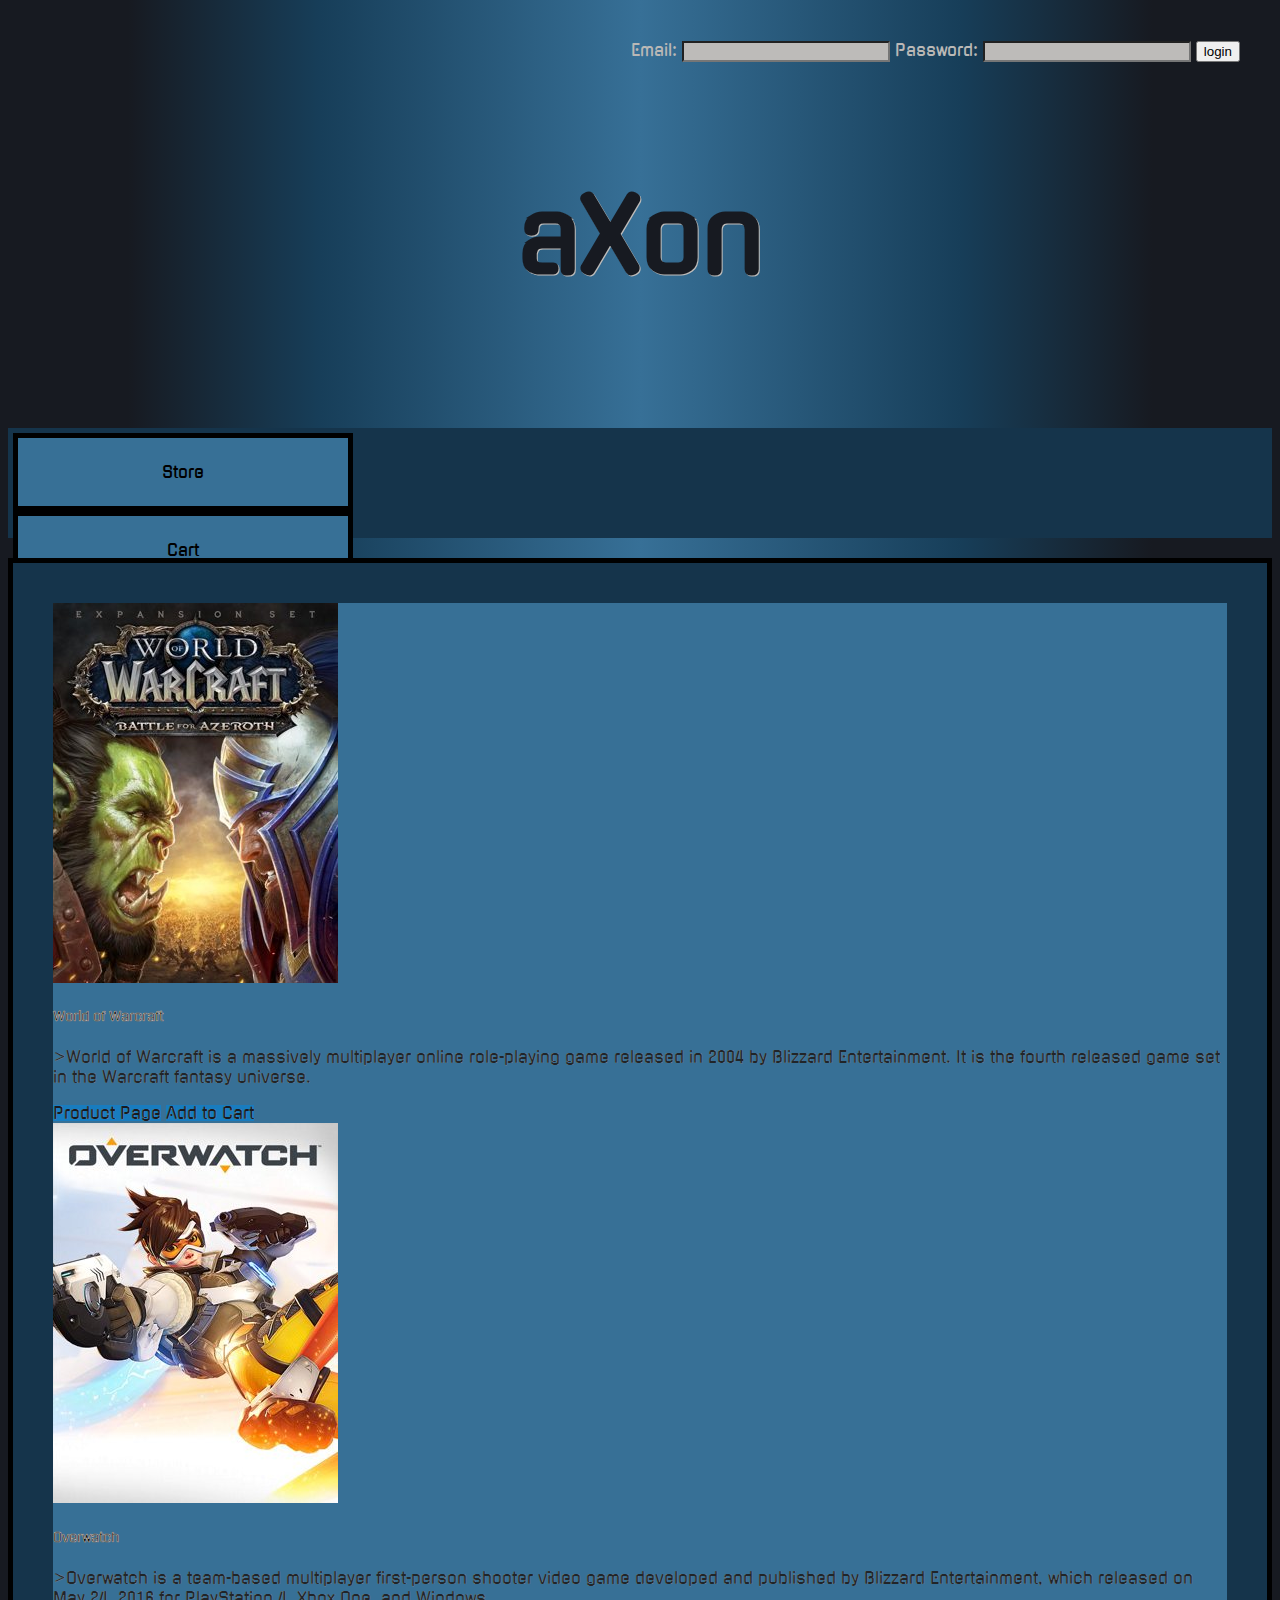
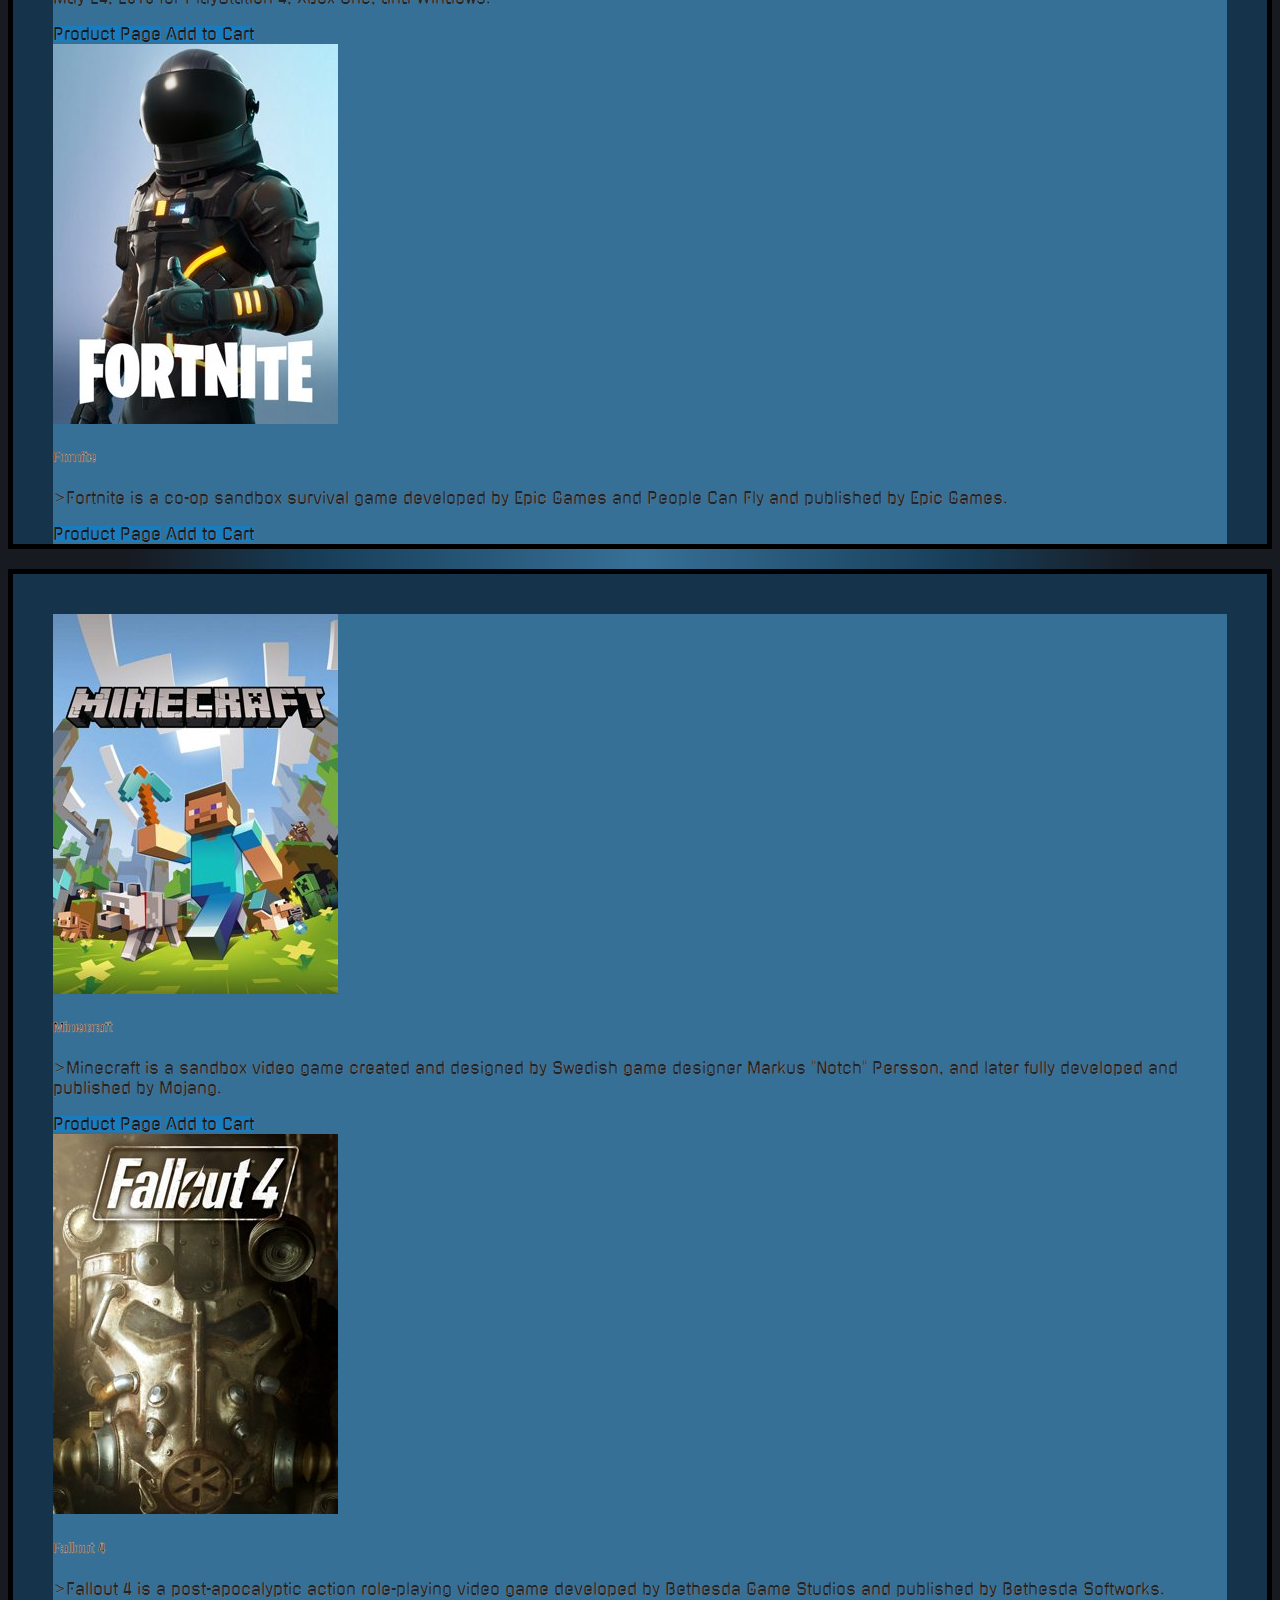
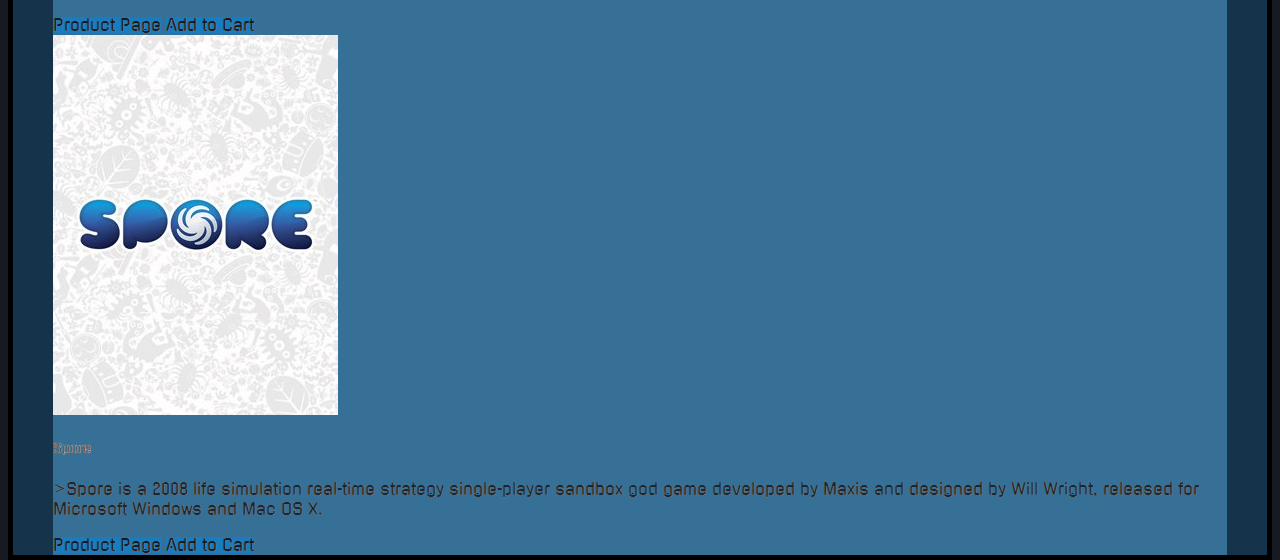
==== index.html @ 1fc0a663 "Added all pages" ====
<!DOCTYPE html>
<html lang="en">
  <head>
    <!-- Required meta tags -->
    <meta charset="utf-8">
    <meta name="viewport" content="width=device-width, initial-scale=1, shrink-to-fit=no">

    <!-- Bootstrap CSS -->
    <link rel="stylesheet" href="https://stackpath.bootstrapcdn.com/bootstrap/4.1.0/css/bootstrap.min.css" integrity="sha384-9gVQ4dYFwwWSjIDZnLEWnxCjeSWFphJiwGPXr1jddIhOegiu1FwO5qRGvFXOdJZ4" crossorigin="anonymous">

		<!--Font Import-->
		<link href="https://fonts.googleapis.com/css?family=Gugi" rel="stylesheet"> 

		<link rel="stylesheet" href="css/style.css">
    <title>aXon | Store</title>

  </head>
  <body>
	<div id="loginFields">
		Email: <input type="text" id="emailIn">
		Password: <input type="password" id="passwordIn">
		<button onclick="login()">login</button>
	</div>
	
	<br>
	
	<a href="index.html">
	<div id="nameBar">
		<h1>aXon</h1>
	</div>
	</a>
	
	<br><br>
	
        <div class="container">
      <div class="row navBar">	  
				<div class="navButton  col-lg-3 col-md-3 col-sm-3 col-xs-3">
          Store
        </div>		
				<div class="navButton  col-lg-3 col-md-3 col-sm-3 col-xs-3">
          Cart
        </div>		
        <div class="navButton  col-lg-3 col-md-3 col-sm-3 col-xs-3">
          Library
        </div>
        <div class="navButton  col-lg-3 col-md-3 col-sm-3 col-xs-3">
          About
        </div>      
      </div>
	</div>
	
	<br>
	
	<!-- Content Row One -->
    <div class="container" id="gameContainer">
      <div class="card-deck mb-3 text-center">
			<div class="card mb-4">
				<img class="card-img-top" src="images/gameCovers/World of Warcraft-285x380.jpg" alt="World Of Warcraft">
				<div class="card-body">
					<h5 class="card-title"><b>World of Warcraft</b></h5>
					<p>>World of Warcraft is a massively multiplayer online role-playing game released in 2004 by Blizzard Entertainment. It is the fourth released game set in the Warcraft fantasy universe.</p>
				</div>
				<div class="card-footer">
					<a href="WoW.html" class="btn btn-primary">Product Page</a>
					<a onclick="gameToCart(0)" class="btn btn-primary">Add to Cart</a>
				</div>
			</div>
			
			<div class="card mb-4">
				<img class="card-img-top" src="images/gameCovers/Overwatch-285x380.jpg" alt="Overwatch">
				<div class="card-body">
					<h5 class="card-title"><b>Overwatch</b></h5>
					<p>>Overwatch is a team-based multiplayer first-person shooter video game developed and published by Blizzard Entertainment, which released on May 24, 2016 for PlayStation 4, Xbox One, and Windows.</p>
				</div>
				<div class="card-footer">
					<a href="Overwatch.html" class="btn btn-primary">Product Page</a>
					<a onclick="gameToCart(1)" class="btn btn-primary">Add to Cart</a>					
				</div>
			</div>
			
			<div class="card mb-4">
				<img class="card-img-top" src="images/gameCovers/Fortnite-285x380.jpg" alt="Fornite">
				<div class="card-body">
					<h5 class="card-title"><b>Fornite</b></h5>
					<p>>Fortnite is a co-op sandbox survival game developed by Epic Games and People Can Fly and published by Epic Games.</p>
				</div>
				<div class="card-footer">
					<a href="Fortnite.html" class="btn btn-primary">Product Page</a>
					<a onclick="gameToCart(2)" class="btn btn-primary">Add to Cart</a>					
				</div>
			</div>
		</div>
	</div>
	
	<br>
	
	<!-- Content Row Two -->
    <div class="container" id="gameContainer">
      <div class="card-deck mb-3 text-center">
			<div class="card mb-4">
				<img class="card-img-top" src="images/gameCovers/Minecraft-285x380.jpg" alt="Minecraft">
				<div class="card-body">
					<h5 class="card-title"><b>Minecraft</b></h5>
					<p>>Minecraft is a sandbox video game created and designed by Swedish game designer Markus "Notch" Persson, and later fully developed and published by Mojang.</p>
				</div>
				<div class="card-footer">
					<a href="Minecraft.html" class="btn btn-primary">Product Page</a>
					<a onclick="gameToCart(3)" class="btn btn-primary">Add to Cart</a>
				</div>
			</div>
			
			<div class="card mb-4">
				<img class="card-img-top" src="images/gameCovers/Fallout 4-285x380.jpg" alt="Overwatch">
				<div class="card-body">
					<h5 class="card-title"><b>Fallout 4</b></h5>
					<p>>Fallout 4 is a post-apocalyptic action role-playing video game developed by Bethesda Game Studios and published by Bethesda Softworks.</p>
				</div>
				<div class="card-footer">
					<a href="Fallout4.html" class="btn btn-primary">Product Page</a>
					<a onclick="gameToCart(4)" class="btn btn-primary">Add to Cart</a>
				</div>
			</div>
			
			<div class="card mb-4">
				<img class="card-img-top" src="images/gameCovers/Spore-285x380.jpg" alt="World Of Warcraft">
				<div class="card-body">
					<h5 class="card-title"><b>Spore</b></h5>
					<p>>Spore is a 2008 life simulation real-time strategy single-player sandbox god game developed by Maxis and designed by Will Wright, released for Microsoft Windows and Mac OS X.</p>
				</div>
				<div class="card-footer">
					<a href="Spore.html" class="btn btn-primary">Product Page</a>
					<a onclick="gameToCart(5)" class="btn btn-primary">Add to Cart</a>
				</div>
			</div>
		</div>
	</div>	
	

	<!--Javascript-->
	<script src="scripts/index.JS"></script>
	
    <!-- Optional JavaScript -->
    <!-- jQuery first, then Popper.js, then Bootstrap JS -->
    <script src="https://code.jquery.com/jquery-3.3.1.slim.min.js" integrity="sha384-q8i/X+965DzO0rT7abK41JStQIAqVgRVzpbzo5smXKp4YfRvH+8abtTE1Pi6jizo" crossorigin="anonymous"></script>
    <script src="https://cdnjs.cloudflare.com/ajax/libs/popper.js/1.14.0/umd/popper.min.js" integrity="sha384-cs/chFZiN24E4KMATLdqdvsezGxaGsi4hLGOzlXwp5UZB1LY//20VyM2taTB4QvJ" crossorigin="anonymous"></script>
    <script src="https://stackpath.bootstrapcdn.com/bootstrap/4.1.0/js/bootstrap.min.js" integrity="sha384-uefMccjFJAIv6A+rW+L4AHf99KvxDjWSu1z9VI8SKNVmz4sk7buKt/6v9KI65qnm" crossorigin="anonymous"></script>
  </body>
</html>
---- css/style.css ----
/* Default class styles */
	body {
		background: rgb(23,26,33);
		background: linear-gradient(90deg, rgba(23,26,33,1) 10%, rgba(23,62,89,1) 25%, rgba(55,112,151,1) 50%, rgba(23,62,89,1) 75%, rgba(23,26,33,1) 90%); 
		height: 2300px;
		font-family: 'Gugi', cursive;
	}
	  
	p {
		color: #212529;
		font-family: 'Gugi', cursive;
	}
	  
	h1 {
		font-family: 'Gugi', cursive;
		font-size: 100px;
		color: #171a21;
		text-shadow: 1px 1px #bebcba;

	}

	#nameBar{
		color: white;
		padding: 5em;
		text-align: center;
		height: 200px;
	}
	  
	#spacer{
		padding:2em;
	}
	  
	#loginFields{
		float: right;
		padding: 2em;
		color: #bab8b6;
	}

/* Links */
	a{
		color: #171a21;
		text-decoration-style: none;
		outline: 0;
		text-decoration: none;
	}
	a:hover{
		text-decoration-style: none;
		text-decoration: none;
	}

/* Navigation Bar */	  
	.navBar {
		background-color: #15344b;
		height: 100px;
		padding: 5px;
	}
	.linkTags,.navButton {
		width:282px;
		text-decoration:none;
		background-color: #377096;
		text-align: center;
		padding: 1.5em;
		border: solid 5px;
		transition-duration: 0.4s;
	  }
	.navButton:hover {
		text-decoration:none;
		background-color: #316282;
		background-color: #187cbf;
	  }
	.navButton:active {
		text-decoration:none;
		background-color: #265575;
		background-color: #187cbf;
		background-color: #166499;
	  }
 
/* StorePage Cards */ 
	#gameContainer{
		background-color: #15344b;
		border: solid 5px;
		padding-top: 2.5em;
		padding-left: 2.5em;
		padding-right: 2.5em;
	}
	.card-deck .card {
		min-height: 150px;
		min-width: 100px;
		background-color: #377096;
		-webkit-text-stroke-width: 0.2px;
		-webkit-text-stroke-color: #bdbbb9;
	}
/* StorePage Card Buttons*/
	.btn {
		background-color: #187cbf;
	}
	.btn:hover {
		background-color: #5c7e10;
	}	

/* Game Personal Pages*/		
	.blankSpace {
		background-color: #15344b;
		border: 0px;
		margin: auto;
	}
	.carousel {
		height: 400px;
	}
	.BasketList{	
		background-color:#316282;
		border: 20px solid #171a21;
		height: 500px;
	}
	.GameCarousel{
		height: 550px;
		border: 20px solid #171a21;
		background-color: #316282;
	}
	.imageBox{
		float:center;
	}
	.d-block{
		height:400px;
		width:500px;
	}
	.BoxImage{
		position: relative;
		left: 0px;
		top: 30px;
	}
	.ESRBImage{
		position: relative;
		left: 0px;
		top:55px;
	}
	.BasketText{
		position: relative;
		left: 90px;
		bottom:155px;
		text-align: right;
		width:10px;
	}


	/*login field styling*/
	input[type="text"], textarea, input[type="password"] {

		background-color : #bdbbb9; 
	  
	}
	input {
		width: 200px;
	}
	
	/* Carousel css */
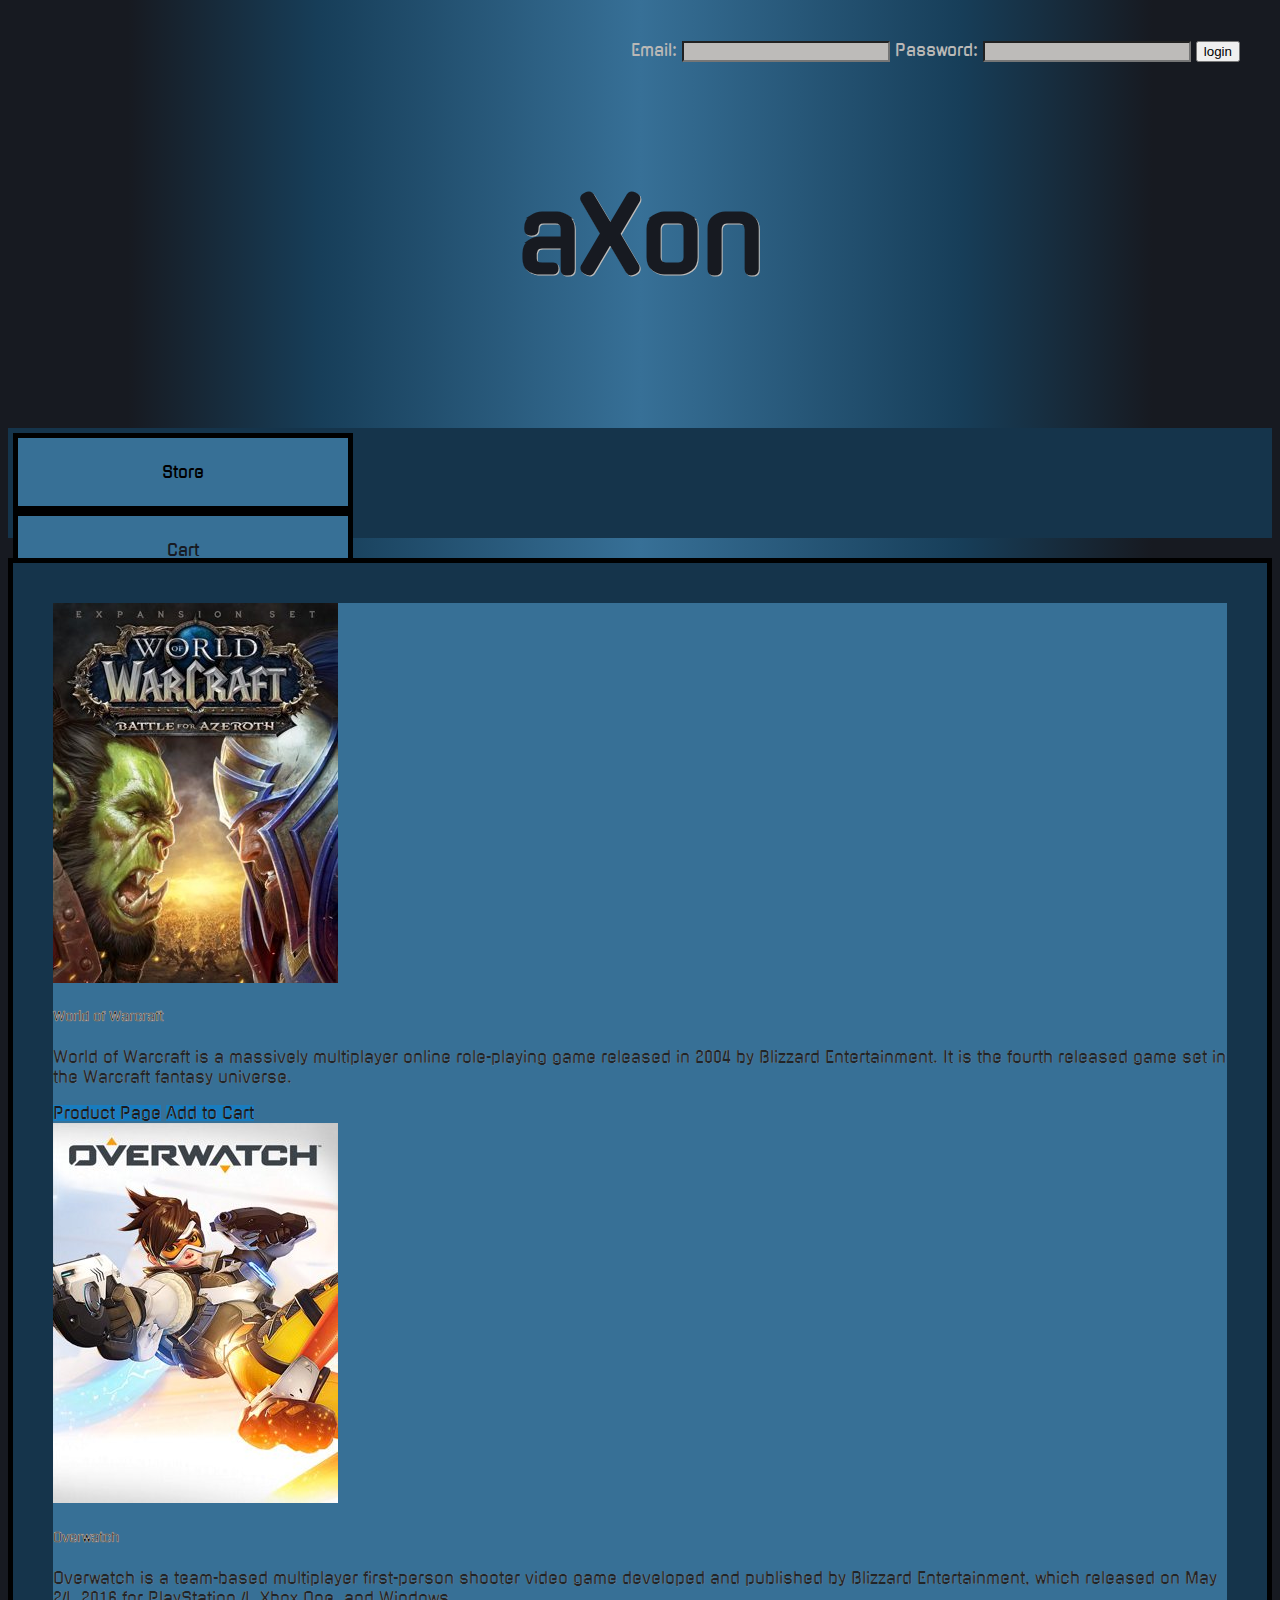
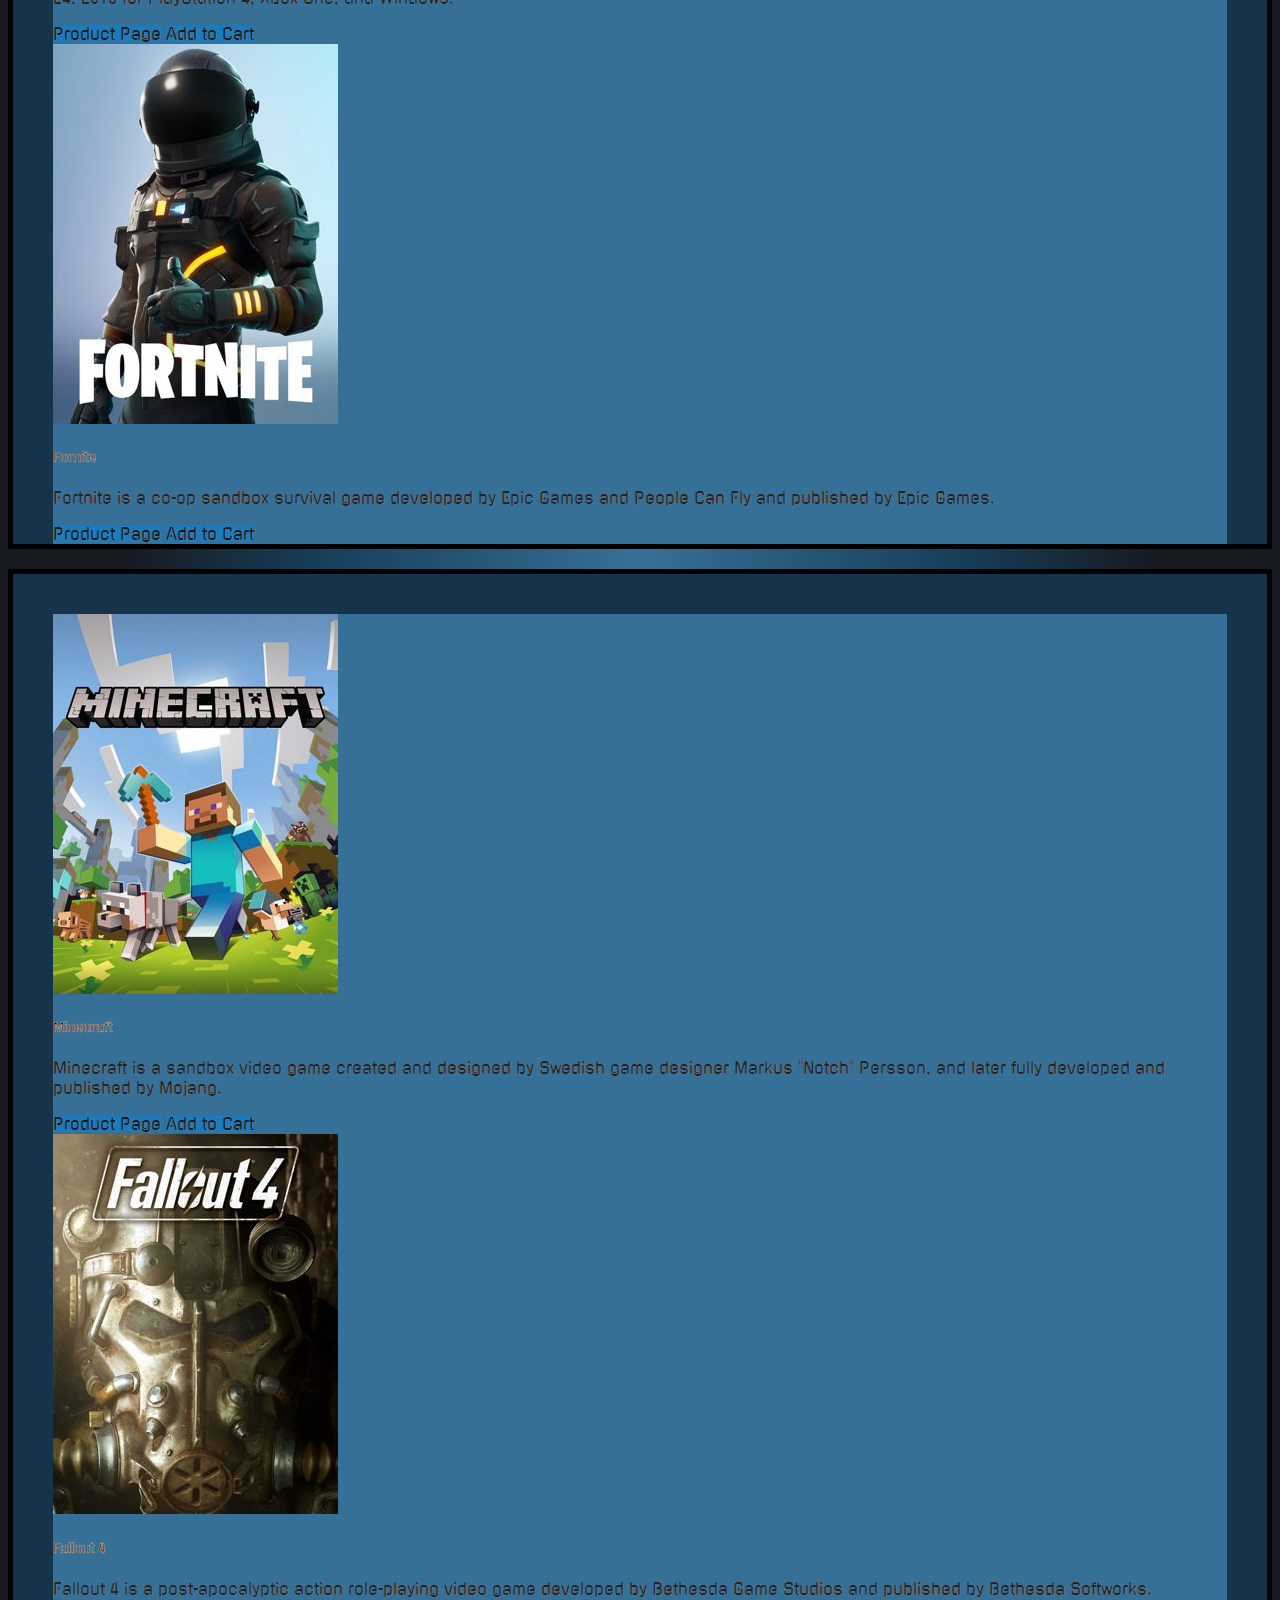
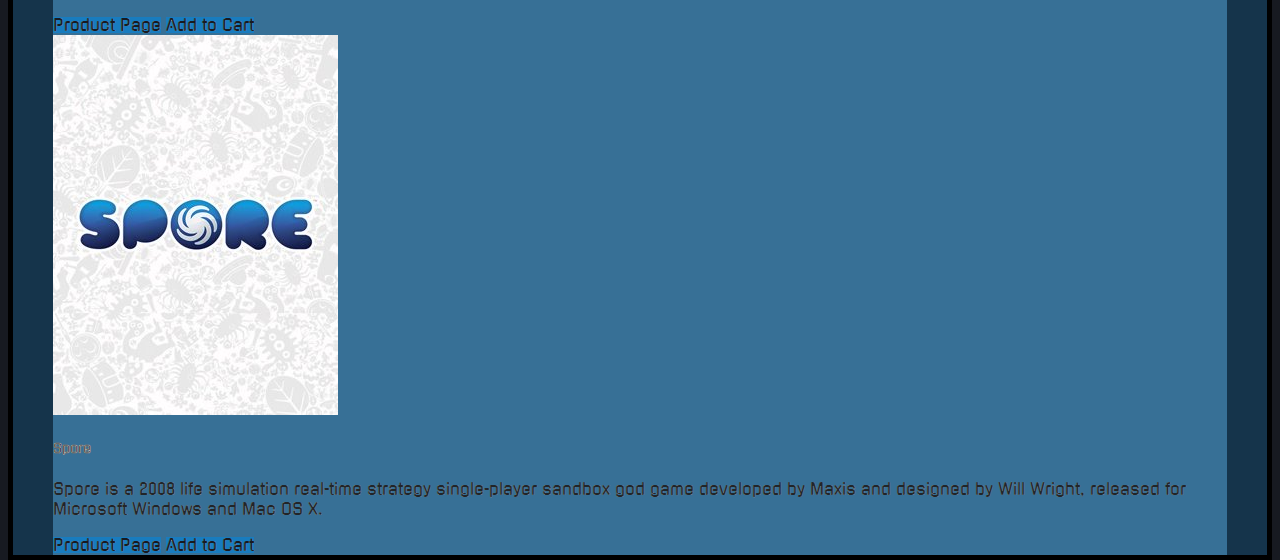
==== commit 4dbf3abd: "D6" ====
--- a/index.html
+++ b/index.html
@@ -34,16 +34,16 @@
 	
         <div class="container">
       <div class="row navBar">	  
-				<div class="navButton  col-lg-3 col-md-3 col-sm-3 col-xs-3">
+				<div class="navButton linkTags col-lg-3 col-md-3 col-sm-3 col-xs-3">
           Store
         </div>		
-				<div class="navButton  col-lg-3 col-md-3 col-sm-3 col-xs-3">
-          Cart
+				<div class="navButton linkTags col-lg-3 col-md-3 col-sm-3 col-xs-3">
+          <a onclick="stringCart()" href="cart.html">Cart</a>
         </div>		
-        <div class="navButton  col-lg-3 col-md-3 col-sm-3 col-xs-3">
+        <div class="navButton linkTags col-lg-3 col-md-3 col-sm-3 col-xs-3">
           Library
         </div>
-        <div class="navButton  col-lg-3 col-md-3 col-sm-3 col-xs-3">
+        <div class="navButton linkTags col-lg-3 col-md-3 col-sm-3 col-xs-3">
           About
         </div>      
       </div>
@@ -58,7 +58,7 @@
 				<img class="card-img-top" src="images/gameCovers/World of Warcraft-285x380.jpg" alt="World Of Warcraft">
 				<div class="card-body">
 					<h5 class="card-title"><b>World of Warcraft</b></h5>
-					<p>>World of Warcraft is a massively multiplayer online role-playing game released in 2004 by Blizzard Entertainment. It is the fourth released game set in the Warcraft fantasy universe.</p>
+					<p>World of Warcraft is a massively multiplayer online role-playing game released in 2004 by Blizzard Entertainment. It is the fourth released game set in the Warcraft fantasy universe.</p>
 				</div>
 				<div class="card-footer">
 					<a href="WoW.html" class="btn btn-primary">Product Page</a>
@@ -70,10 +70,10 @@
 				<img class="card-img-top" src="images/gameCovers/Overwatch-285x380.jpg" alt="Overwatch">
 				<div class="card-body">
 					<h5 class="card-title"><b>Overwatch</b></h5>
-					<p>>Overwatch is a team-based multiplayer first-person shooter video game developed and published by Blizzard Entertainment, which released on May 24, 2016 for PlayStation 4, Xbox One, and Windows.</p>
+					<p>Overwatch is a team-based multiplayer first-person shooter video game developed and published by Blizzard Entertainment, which released on May 24, 2016 for PlayStation 4, Xbox One, and Windows.</p>
 				</div>
 				<div class="card-footer">
-					<a href="Overwatch.html" class="btn btn-primary">Product Page</a>
+					<a href="WoW.html" class="btn btn-primary">Product Page</a>
 					<a onclick="gameToCart(1)" class="btn btn-primary">Add to Cart</a>					
 				</div>
 			</div>
@@ -82,10 +82,10 @@
 				<img class="card-img-top" src="images/gameCovers/Fortnite-285x380.jpg" alt="Fornite">
 				<div class="card-body">
 					<h5 class="card-title"><b>Fornite</b></h5>
-					<p>>Fortnite is a co-op sandbox survival game developed by Epic Games and People Can Fly and published by Epic Games.</p>
+					<p>Fortnite is a co-op sandbox survival game developed by Epic Games and People Can Fly and published by Epic Games.</p>
 				</div>
 				<div class="card-footer">
-					<a href="Fortnite.html" class="btn btn-primary">Product Page</a>
+					<a href="WoW.html" class="btn btn-primary">Product Page</a>
 					<a onclick="gameToCart(2)" class="btn btn-primary">Add to Cart</a>					
 				</div>
 			</div>
@@ -101,10 +101,10 @@
 				<img class="card-img-top" src="images/gameCovers/Minecraft-285x380.jpg" alt="Minecraft">
 				<div class="card-body">
 					<h5 class="card-title"><b>Minecraft</b></h5>
-					<p>>Minecraft is a sandbox video game created and designed by Swedish game designer Markus "Notch" Persson, and later fully developed and published by Mojang.</p>
+					<p>Minecraft is a sandbox video game created and designed by Swedish game designer Markus "Notch" Persson, and later fully developed and published by Mojang.</p>
 				</div>
 				<div class="card-footer">
-					<a href="Minecraft.html" class="btn btn-primary">Product Page</a>
+					<a href="WoW.html" class="btn btn-primary">Product Page</a>
 					<a onclick="gameToCart(3)" class="btn btn-primary">Add to Cart</a>
 				</div>
 			</div>
@@ -113,10 +113,10 @@
 				<img class="card-img-top" src="images/gameCovers/Fallout 4-285x380.jpg" alt="Overwatch">
 				<div class="card-body">
 					<h5 class="card-title"><b>Fallout 4</b></h5>
-					<p>>Fallout 4 is a post-apocalyptic action role-playing video game developed by Bethesda Game Studios and published by Bethesda Softworks.</p>
+					<p>Fallout 4 is a post-apocalyptic action role-playing video game developed by Bethesda Game Studios and published by Bethesda Softworks.</p>
 				</div>
 				<div class="card-footer">
-					<a href="Fallout4.html" class="btn btn-primary">Product Page</a>
+					<a href="WoW.html" class="btn btn-primary">Product Page</a>
 					<a onclick="gameToCart(4)" class="btn btn-primary">Add to Cart</a>
 				</div>
 			</div>
@@ -125,10 +125,10 @@
 				<img class="card-img-top" src="images/gameCovers/Spore-285x380.jpg" alt="World Of Warcraft">
 				<div class="card-body">
 					<h5 class="card-title"><b>Spore</b></h5>
-					<p>>Spore is a 2008 life simulation real-time strategy single-player sandbox god game developed by Maxis and designed by Will Wright, released for Microsoft Windows and Mac OS X.</p>
+					<p>Spore is a 2008 life simulation real-time strategy single-player sandbox god game developed by Maxis and designed by Will Wright, released for Microsoft Windows and Mac OS X.</p>
 				</div>
 				<div class="card-footer">
-					<a href="Spore.html" class="btn btn-primary">Product Page</a>
+					<a href="WoW.html" class="btn btn-primary">Product Page</a>
 					<a onclick="gameToCart(5)" class="btn btn-primary">Add to Cart</a>
 				</div>
 			</div>
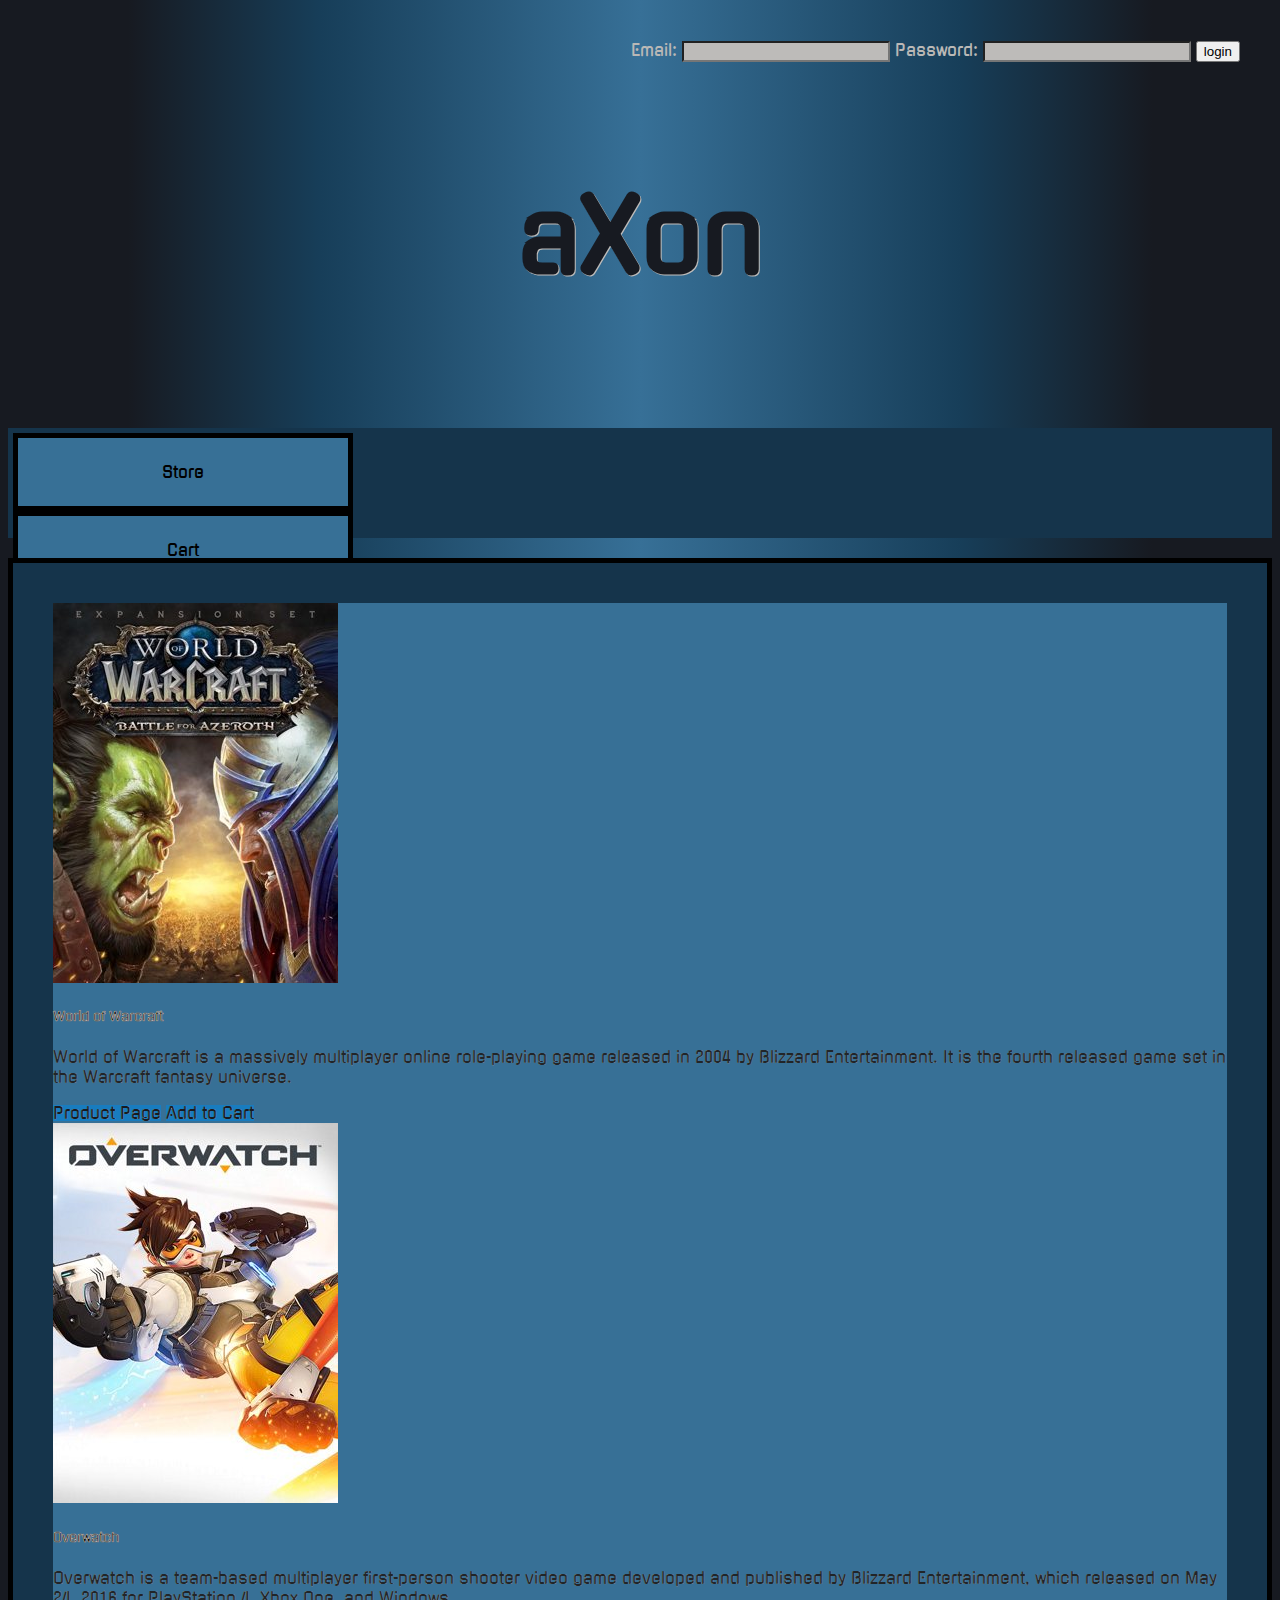
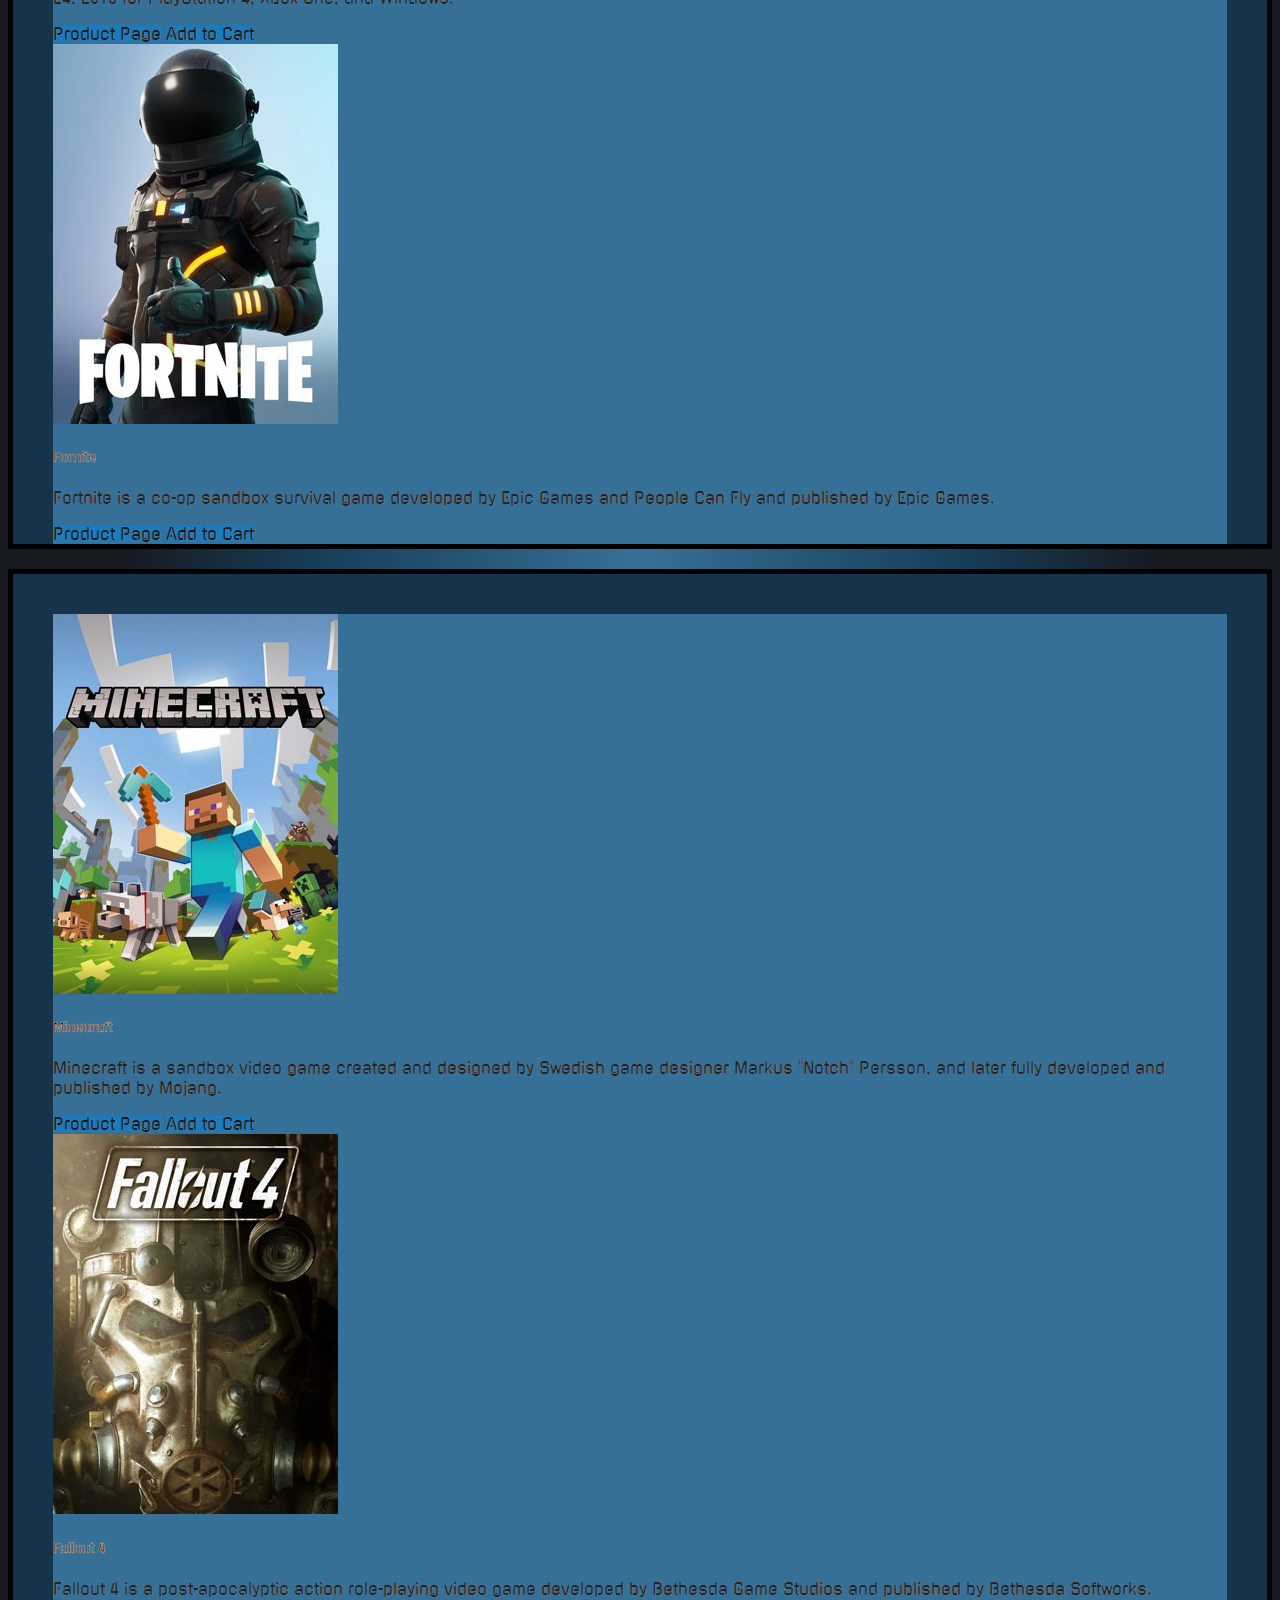
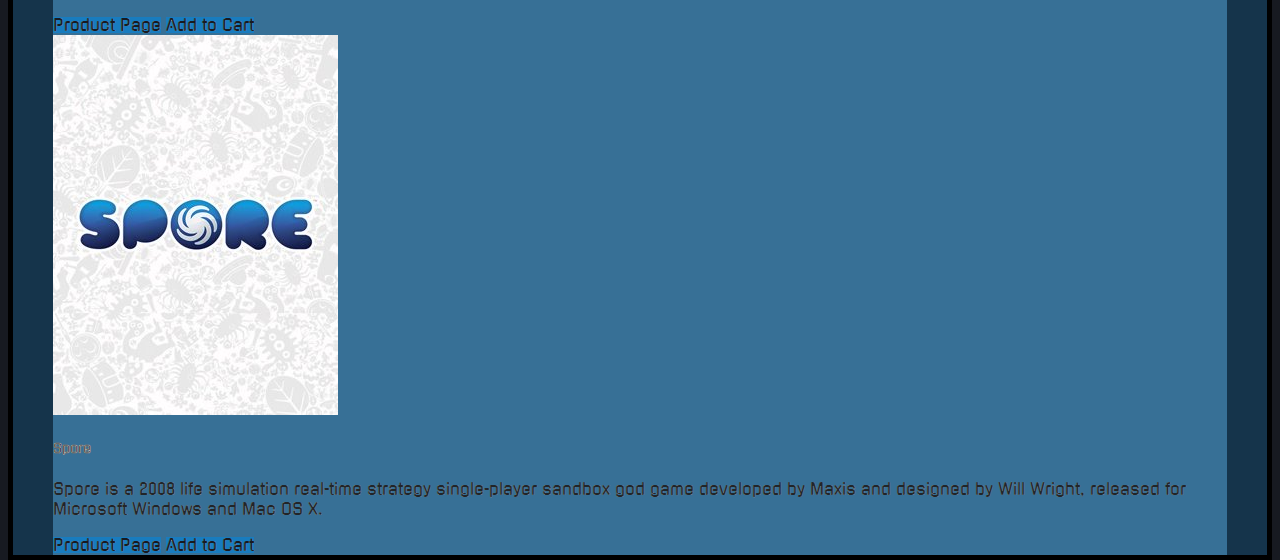
==== commit 905e65b6: "D7" ====
--- a/index.html
+++ b/index.html
@@ -32,18 +32,18 @@
 	
 	<br><br>
 	
-        <div class="container">
+    <div class="container">
       <div class="row navBar">	  
-				<div class="navButton linkTags col-lg-3 col-md-3 col-sm-3 col-xs-3">
+		<div id="store" class="navButton linkTags col-lg-3 col-md-3 col-sm-3 col-xs-3">
           Store
-        </div>		
-				<div class="navButton linkTags col-lg-3 col-md-3 col-sm-3 col-xs-3">
-          <a onclick="stringCart()" href="cart.html">Cart</a>
-        </div>		
-        <div class="navButton linkTags col-lg-3 col-md-3 col-sm-3 col-xs-3">
+        </div>
+		<div onclick="stringCart()" id="cart" class="navButton linkTags col-lg-3 col-md-3 col-sm-3 col-xs-3">
+          Cart
+        </div>	
+        <div id="library" class="navButton linkTags col-lg-3 col-md-3 col-sm-3 col-xs-3">
           Library
         </div>
-        <div class="navButton linkTags col-lg-3 col-md-3 col-sm-3 col-xs-3">
+        <div id="about" class="navButton linkTags col-lg-3 col-md-3 col-sm-3 col-xs-3">
           About
         </div>      
       </div>
@@ -138,6 +138,7 @@
 
 	<!--Javascript-->
 	<script src="scripts/index.JS"></script>
+	<script src="scripts/navigation.JS"></script>
 	
     <!-- Optional JavaScript -->
     <!-- jQuery first, then Popper.js, then Bootstrap JS -->
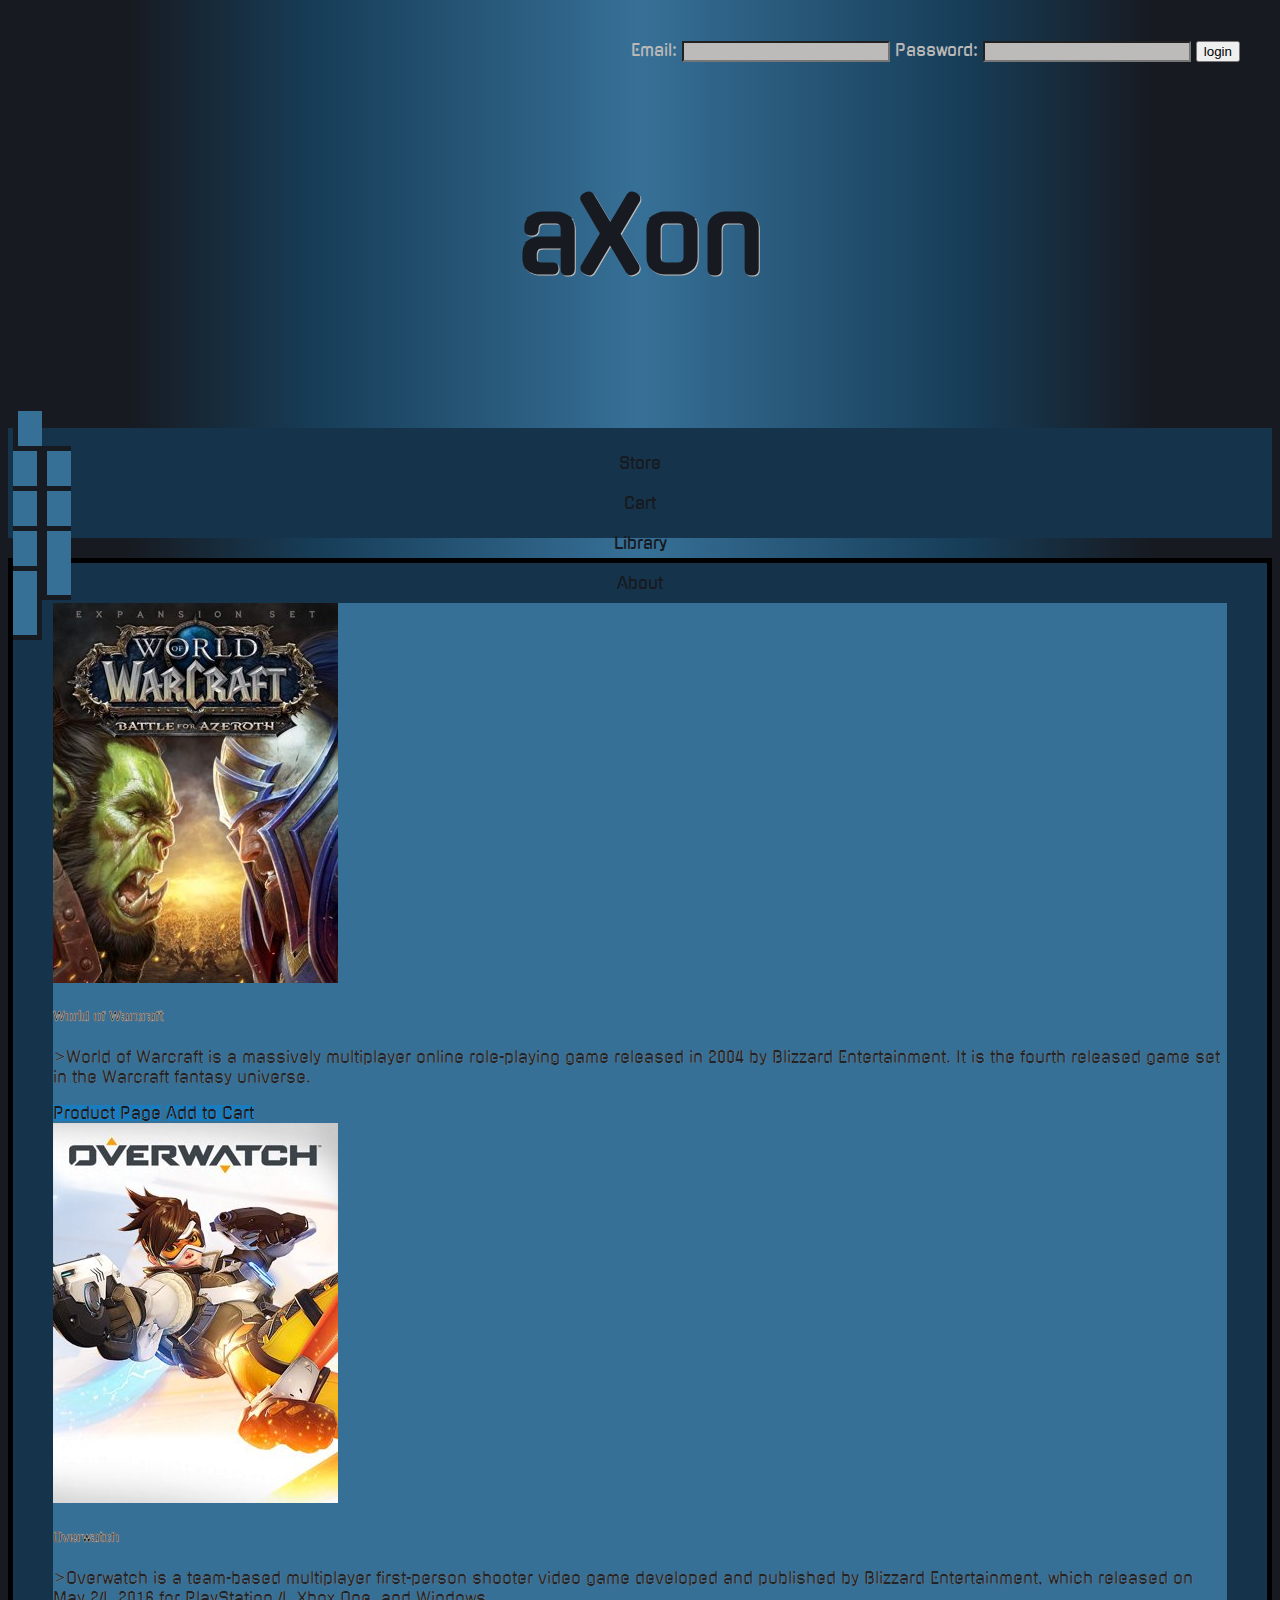
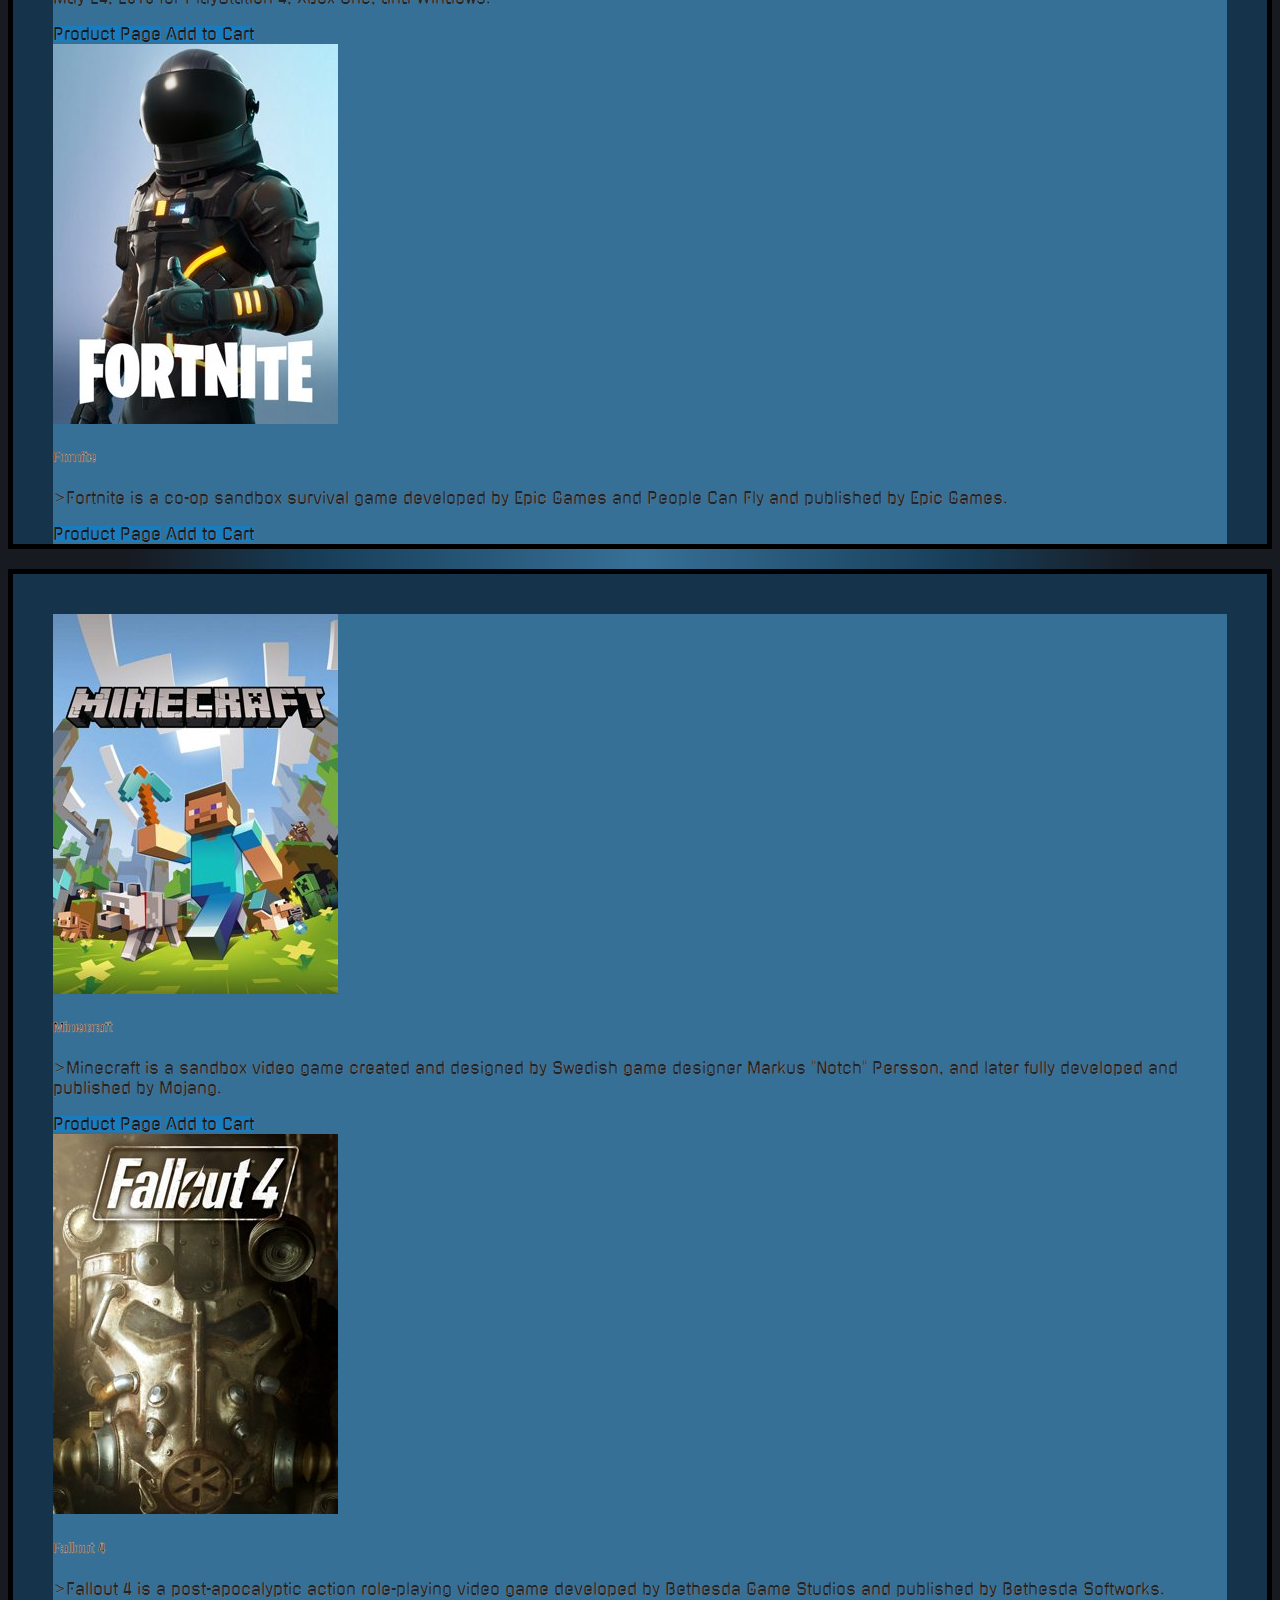
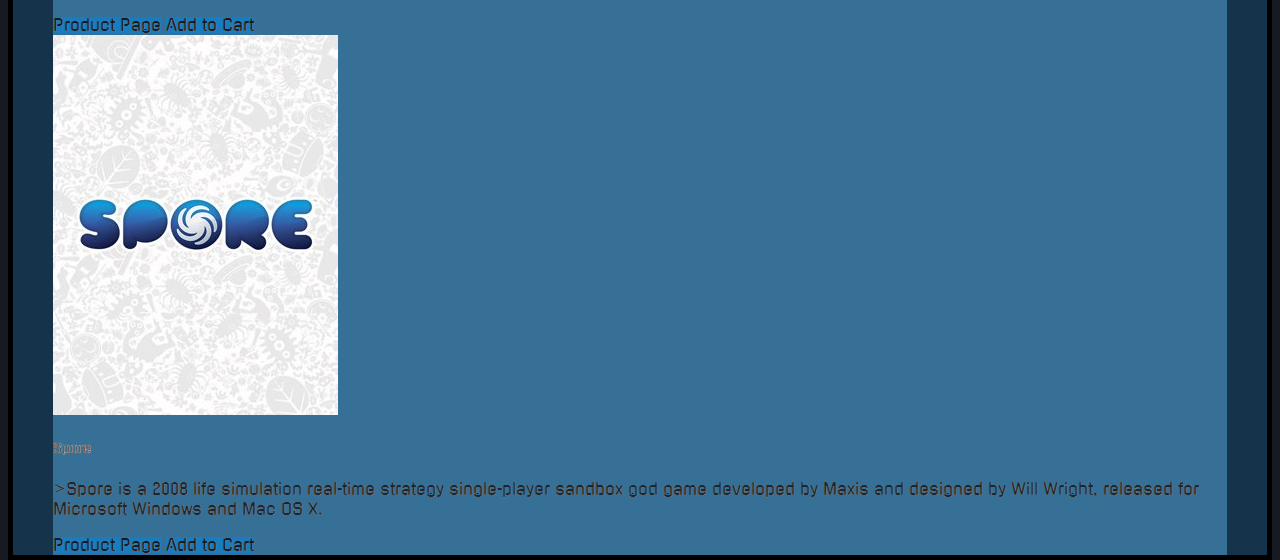
==== commit 333d98ef: "Fixed the A tag and linked the pages" ====
--- a/index.html
+++ b/index.html
@@ -32,20 +32,24 @@
 	
 	<br><br>
 	
-    <div class="container">
-      <div class="row navBar">	  
-		<div id="store" class="navButton linkTags col-lg-3 col-md-3 col-sm-3 col-xs-3">
+        <div class="container">
+           <div class="row navBar">
+	  
+		<a href="index.html" class= "linkTags"><div class="navButton col-lg-3 col-md-3 col-sm-3 col-xs-3">
           Store
-        </div>
-		<div onclick="stringCart()" id="cart" class="navButton linkTags col-lg-3 col-md-3 col-sm-3 col-xs-3">
+        </div></a>
+		
+        <a href="index.html" class= "linkTags"> <div class="navButton col-lg-3 col-md-3 col-sm-3 col-xs-3">
           Cart
-        </div>	
-        <div id="library" class="navButton linkTags col-lg-3 col-md-3 col-sm-3 col-xs-3">
+        </div></a>
+		
+         <a href="index.html" class= "linkTags"><div class="navButton col-lg-3 col-md-3 col-sm-3 col-xs-3">
           Library
-        </div>
-        <div id="about" class="navButton linkTags col-lg-3 col-md-3 col-sm-3 col-xs-3">
+        </div></a>
+		
+         <a href="index.html" class= "linkTags"><div class="navButton col-lg-3 col-md-3 col-sm-3 col-xs-3">
           About
-        </div>      
+        </div> </a>       
       </div>
 	</div>
 	
@@ -58,7 +62,7 @@
 				<img class="card-img-top" src="images/gameCovers/World of Warcraft-285x380.jpg" alt="World Of Warcraft">
 				<div class="card-body">
 					<h5 class="card-title"><b>World of Warcraft</b></h5>
-					<p>World of Warcraft is a massively multiplayer online role-playing game released in 2004 by Blizzard Entertainment. It is the fourth released game set in the Warcraft fantasy universe.</p>
+					<p>>World of Warcraft is a massively multiplayer online role-playing game released in 2004 by Blizzard Entertainment. It is the fourth released game set in the Warcraft fantasy universe.</p>
 				</div>
 				<div class="card-footer">
 					<a href="WoW.html" class="btn btn-primary">Product Page</a>
@@ -70,10 +74,10 @@
 				<img class="card-img-top" src="images/gameCovers/Overwatch-285x380.jpg" alt="Overwatch">
 				<div class="card-body">
 					<h5 class="card-title"><b>Overwatch</b></h5>
-					<p>Overwatch is a team-based multiplayer first-person shooter video game developed and published by Blizzard Entertainment, which released on May 24, 2016 for PlayStation 4, Xbox One, and Windows.</p>
+					<p>>Overwatch is a team-based multiplayer first-person shooter video game developed and published by Blizzard Entertainment, which released on May 24, 2016 for PlayStation 4, Xbox One, and Windows.</p>
 				</div>
 				<div class="card-footer">
-					<a href="WoW.html" class="btn btn-primary">Product Page</a>
+					<a href="Overwatch.html" class="btn btn-primary">Product Page</a>
 					<a onclick="gameToCart(1)" class="btn btn-primary">Add to Cart</a>					
 				</div>
 			</div>
@@ -82,10 +86,10 @@
 				<img class="card-img-top" src="images/gameCovers/Fortnite-285x380.jpg" alt="Fornite">
 				<div class="card-body">
 					<h5 class="card-title"><b>Fornite</b></h5>
-					<p>Fortnite is a co-op sandbox survival game developed by Epic Games and People Can Fly and published by Epic Games.</p>
+					<p>>Fortnite is a co-op sandbox survival game developed by Epic Games and People Can Fly and published by Epic Games.</p>
 				</div>
 				<div class="card-footer">
-					<a href="WoW.html" class="btn btn-primary">Product Page</a>
+					<a href="Fortnite.html" class="btn btn-primary">Product Page</a>
 					<a onclick="gameToCart(2)" class="btn btn-primary">Add to Cart</a>					
 				</div>
 			</div>
@@ -101,10 +105,10 @@
 				<img class="card-img-top" src="images/gameCovers/Minecraft-285x380.jpg" alt="Minecraft">
 				<div class="card-body">
 					<h5 class="card-title"><b>Minecraft</b></h5>
-					<p>Minecraft is a sandbox video game created and designed by Swedish game designer Markus "Notch" Persson, and later fully developed and published by Mojang.</p>
+					<p>>Minecraft is a sandbox video game created and designed by Swedish game designer Markus "Notch" Persson, and later fully developed and published by Mojang.</p>
 				</div>
 				<div class="card-footer">
-					<a href="WoW.html" class="btn btn-primary">Product Page</a>
+					<a href="Minecraft.html" class="btn btn-primary">Product Page</a>
 					<a onclick="gameToCart(3)" class="btn btn-primary">Add to Cart</a>
 				</div>
 			</div>
@@ -113,10 +117,10 @@
 				<img class="card-img-top" src="images/gameCovers/Fallout 4-285x380.jpg" alt="Overwatch">
 				<div class="card-body">
 					<h5 class="card-title"><b>Fallout 4</b></h5>
-					<p>Fallout 4 is a post-apocalyptic action role-playing video game developed by Bethesda Game Studios and published by Bethesda Softworks.</p>
+					<p>>Fallout 4 is a post-apocalyptic action role-playing video game developed by Bethesda Game Studios and published by Bethesda Softworks.</p>
 				</div>
 				<div class="card-footer">
-					<a href="WoW.html" class="btn btn-primary">Product Page</a>
+					<a href="Fallout4.html" class="btn btn-primary">Product Page</a>
 					<a onclick="gameToCart(4)" class="btn btn-primary">Add to Cart</a>
 				</div>
 			</div>
@@ -125,10 +129,10 @@
 				<img class="card-img-top" src="images/gameCovers/Spore-285x380.jpg" alt="World Of Warcraft">
 				<div class="card-body">
 					<h5 class="card-title"><b>Spore</b></h5>
-					<p>Spore is a 2008 life simulation real-time strategy single-player sandbox god game developed by Maxis and designed by Will Wright, released for Microsoft Windows and Mac OS X.</p>
+					<p>>Spore is a 2008 life simulation real-time strategy single-player sandbox god game developed by Maxis and designed by Will Wright, released for Microsoft Windows and Mac OS X.</p>
 				</div>
 				<div class="card-footer">
-					<a href="WoW.html" class="btn btn-primary">Product Page</a>
+					<a href="Spore.html" class="btn btn-primary">Product Page</a>
 					<a onclick="gameToCart(5)" class="btn btn-primary">Add to Cart</a>
 				</div>
 			</div>
@@ -138,7 +142,6 @@
 
 	<!--Javascript-->
 	<script src="scripts/index.JS"></script>
-	<script src="scripts/navigation.JS"></script>
 	
     <!-- Optional JavaScript -->
     <!-- jQuery first, then Popper.js, then Bootstrap JS -->
--- a/css/style.css
+++ b/css/style.css
@@ -54,7 +54,7 @@
 		height: 100px;
 		padding: 5px;
 	}
-	.linkTags,.navButton {
+	.linkTags {
 		width:282px;
 		text-decoration:none;
 		background-color: #377096;
@@ -63,12 +63,13 @@
 		border: solid 5px;
 		transition-duration: 0.4s;
 	  }
-	.navButton:hover {
+	.linkTags:hover {
 		text-decoration:none;
-		background-color: #316282;
+		color: black;
+		background-color: #265575;
 		background-color: #187cbf;
 	  }
-	.navButton:active {
+	.linkTags:active {
 		text-decoration:none;
 		background-color: #265575;
 		background-color: #187cbf;
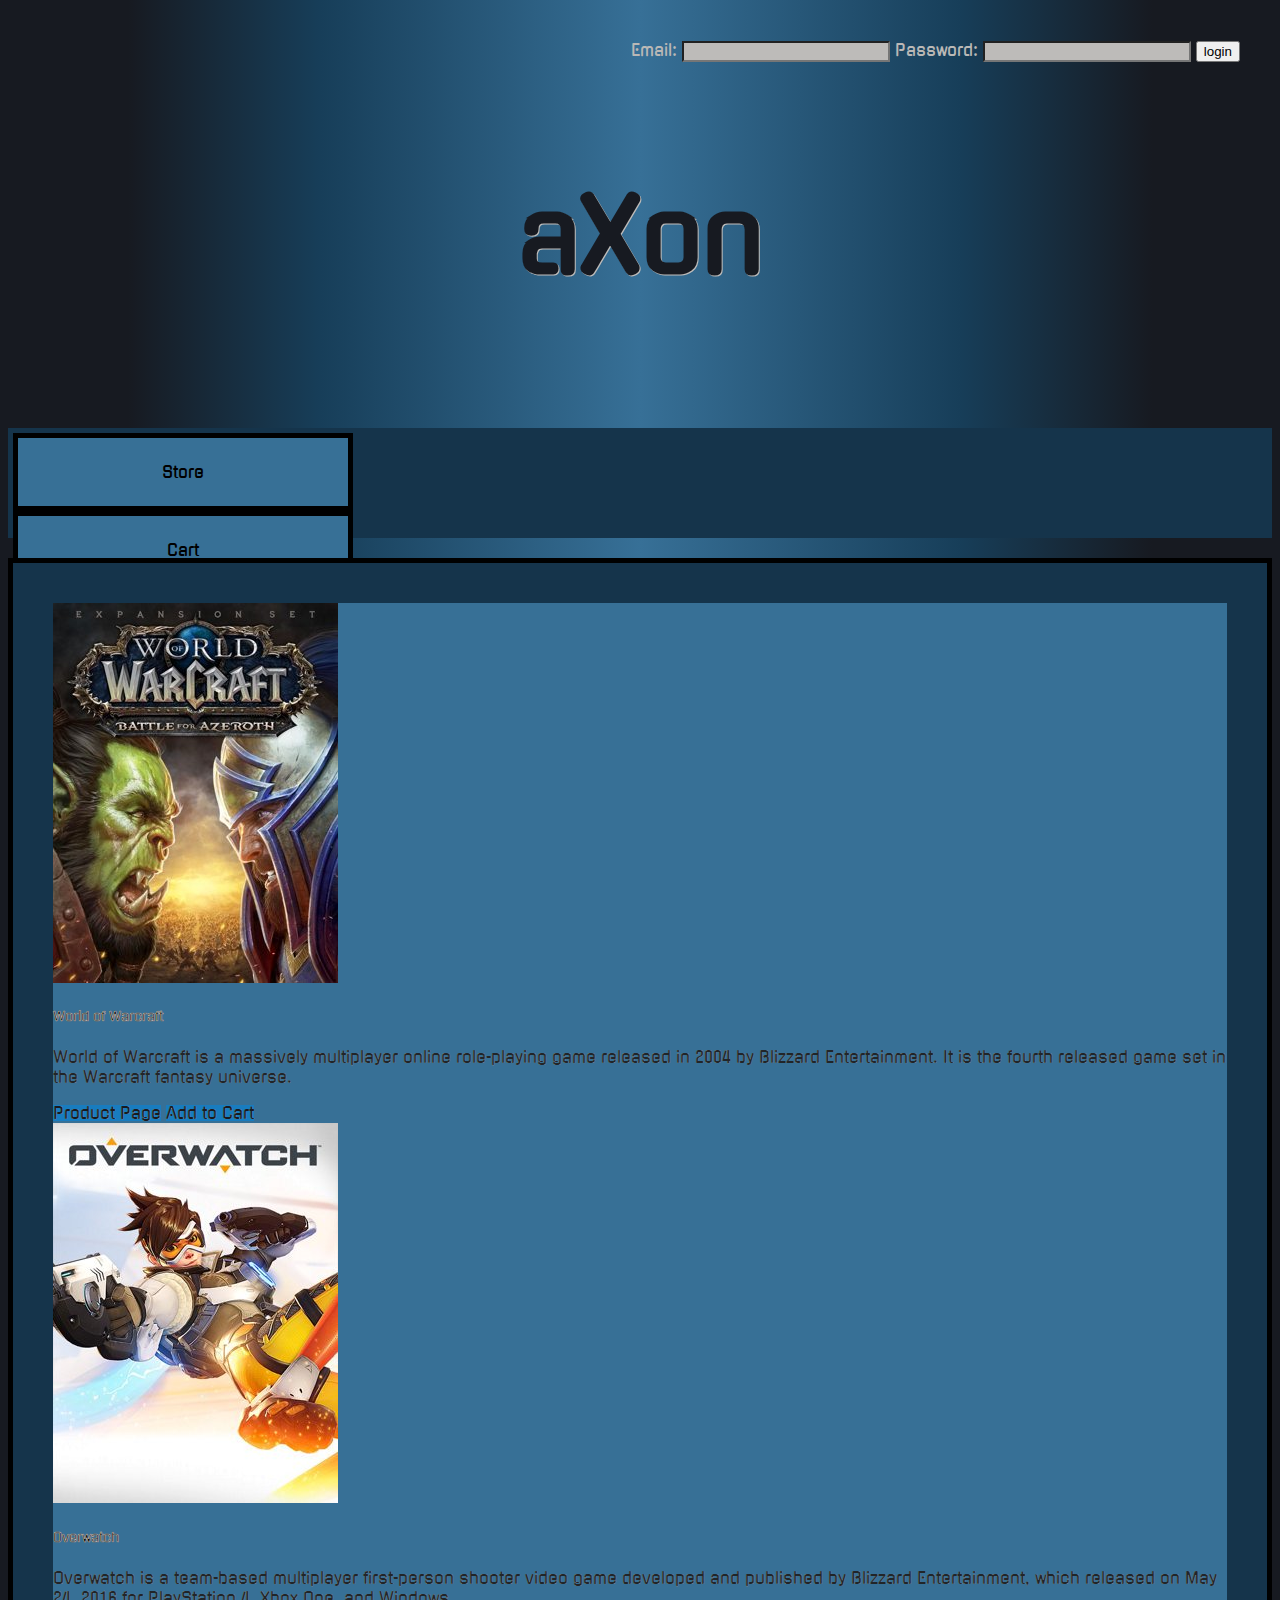
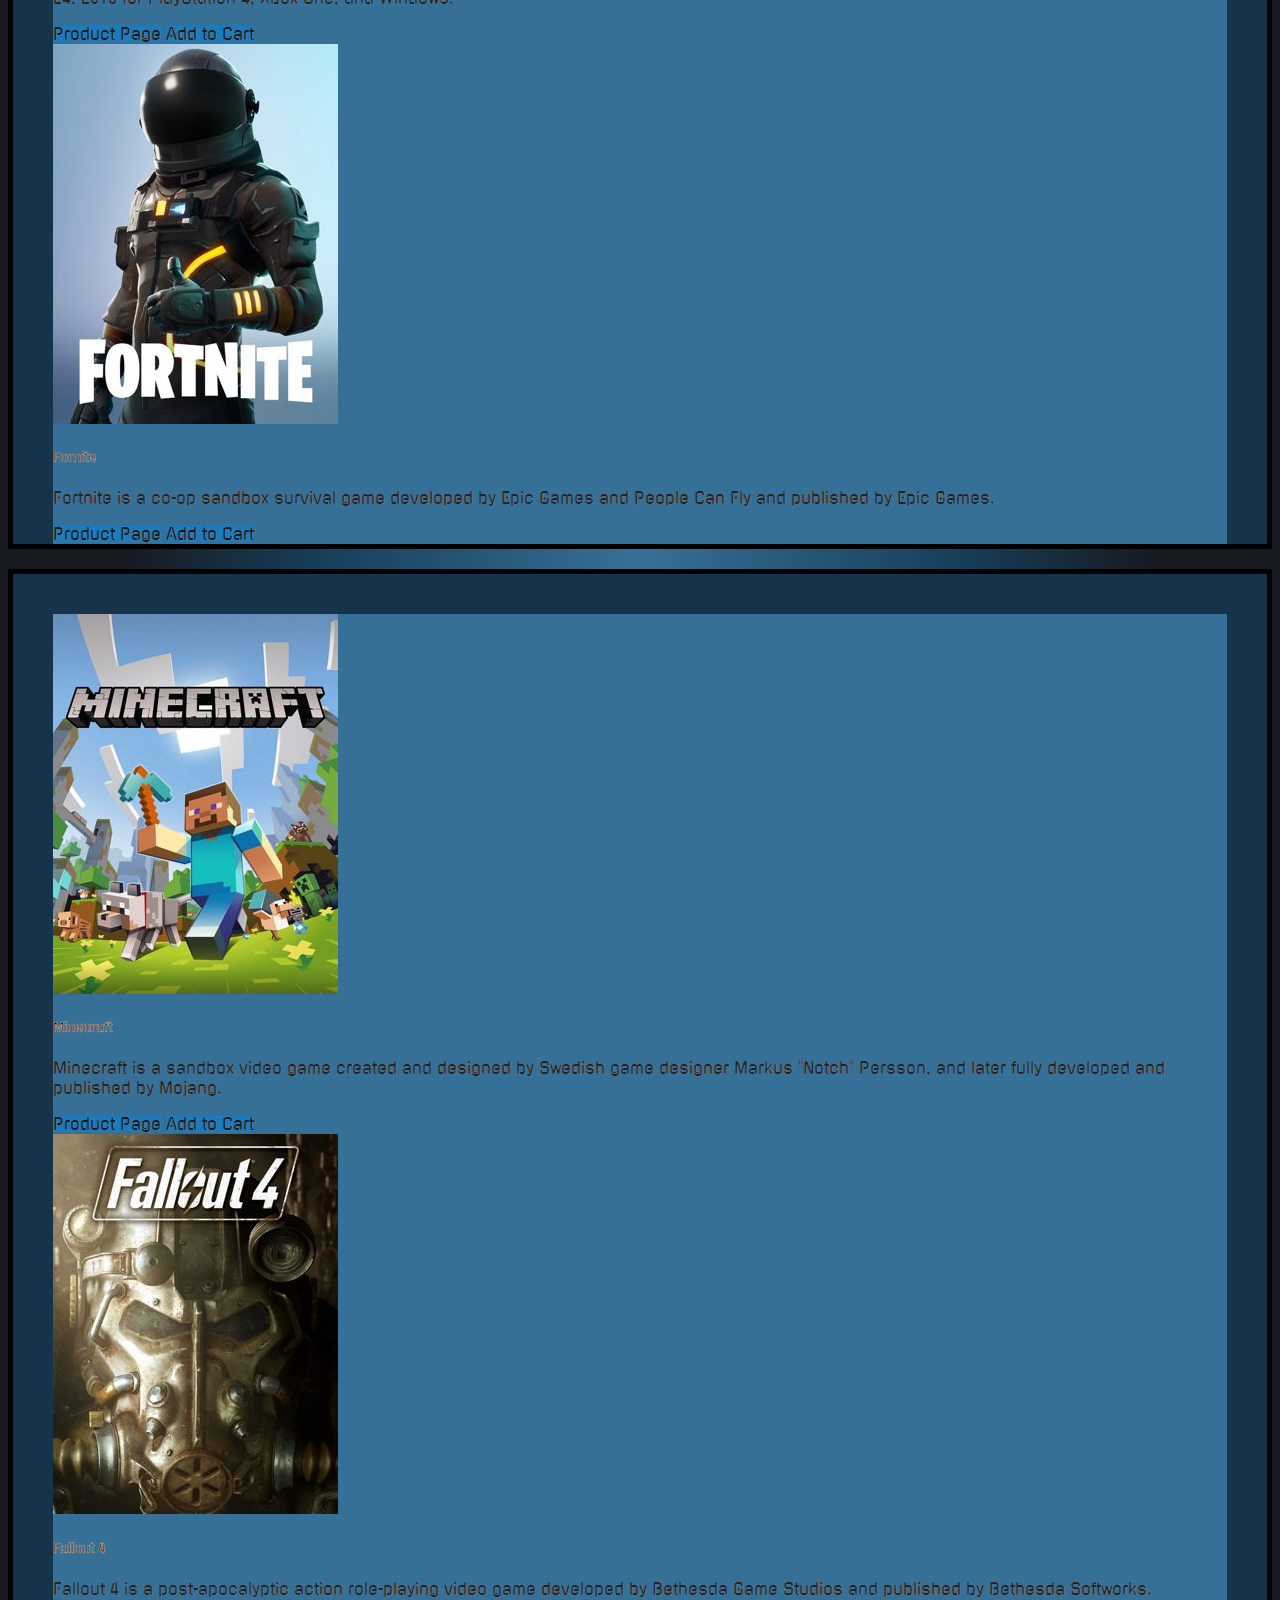
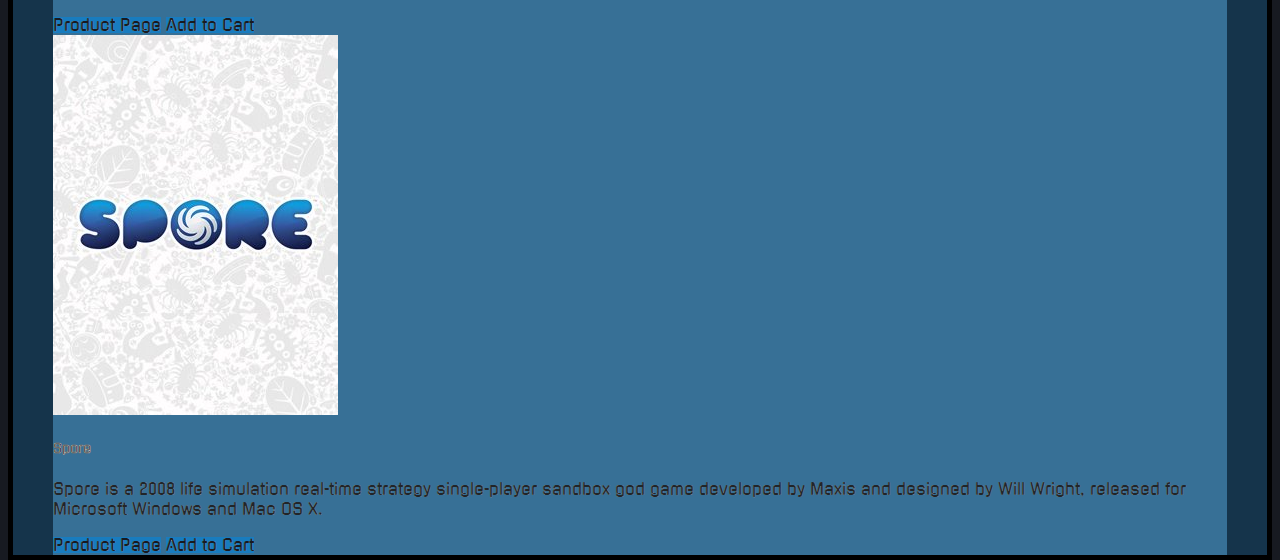
==== commit 4712d9f9: "Revert back to what it was last night" ====
--- a/index.html
+++ b/index.html
@@ -32,24 +32,20 @@
 	
 	<br><br>
 	
-        <div class="container">
-           <div class="row navBar">
-	  
-		<a href="index.html" class= "linkTags"><div class="navButton col-lg-3 col-md-3 col-sm-3 col-xs-3">
+    <div class="container">
+      <div class="row navBar">	  
+		<div id="store" class="navButton linkTags col-lg-3 col-md-3 col-sm-3 col-xs-3">
           Store
-        </div></a>
-		
-        <a href="index.html" class= "linkTags"> <div class="navButton col-lg-3 col-md-3 col-sm-3 col-xs-3">
+        </div>
+		<div onclick="stringCart()" id="cart" class="navButton linkTags col-lg-3 col-md-3 col-sm-3 col-xs-3">
           Cart
-        </div></a>
-		
-         <a href="index.html" class= "linkTags"><div class="navButton col-lg-3 col-md-3 col-sm-3 col-xs-3">
+        </div>	
+        <div id="library" class="navButton linkTags col-lg-3 col-md-3 col-sm-3 col-xs-3">
           Library
-        </div></a>
-		
-         <a href="index.html" class= "linkTags"><div class="navButton col-lg-3 col-md-3 col-sm-3 col-xs-3">
+        </div>
+        <div id="about" class="navButton linkTags col-lg-3 col-md-3 col-sm-3 col-xs-3">
           About
-        </div> </a>       
+        </div>      
       </div>
 	</div>
 	
@@ -62,7 +58,7 @@
 				<img class="card-img-top" src="images/gameCovers/World of Warcraft-285x380.jpg" alt="World Of Warcraft">
 				<div class="card-body">
 					<h5 class="card-title"><b>World of Warcraft</b></h5>
-					<p>>World of Warcraft is a massively multiplayer online role-playing game released in 2004 by Blizzard Entertainment. It is the fourth released game set in the Warcraft fantasy universe.</p>
+					<p>World of Warcraft is a massively multiplayer online role-playing game released in 2004 by Blizzard Entertainment. It is the fourth released game set in the Warcraft fantasy universe.</p>
 				</div>
 				<div class="card-footer">
 					<a href="WoW.html" class="btn btn-primary">Product Page</a>
@@ -74,10 +70,10 @@
 				<img class="card-img-top" src="images/gameCovers/Overwatch-285x380.jpg" alt="Overwatch">
 				<div class="card-body">
 					<h5 class="card-title"><b>Overwatch</b></h5>
-					<p>>Overwatch is a team-based multiplayer first-person shooter video game developed and published by Blizzard Entertainment, which released on May 24, 2016 for PlayStation 4, Xbox One, and Windows.</p>
+					<p>Overwatch is a team-based multiplayer first-person shooter video game developed and published by Blizzard Entertainment, which released on May 24, 2016 for PlayStation 4, Xbox One, and Windows.</p>
 				</div>
 				<div class="card-footer">
-					<a href="Overwatch.html" class="btn btn-primary">Product Page</a>
+					<a href="WoW.html" class="btn btn-primary">Product Page</a>
 					<a onclick="gameToCart(1)" class="btn btn-primary">Add to Cart</a>					
 				</div>
 			</div>
@@ -86,10 +82,10 @@
 				<img class="card-img-top" src="images/gameCovers/Fortnite-285x380.jpg" alt="Fornite">
 				<div class="card-body">
 					<h5 class="card-title"><b>Fornite</b></h5>
-					<p>>Fortnite is a co-op sandbox survival game developed by Epic Games and People Can Fly and published by Epic Games.</p>
+					<p>Fortnite is a co-op sandbox survival game developed by Epic Games and People Can Fly and published by Epic Games.</p>
 				</div>
 				<div class="card-footer">
-					<a href="Fortnite.html" class="btn btn-primary">Product Page</a>
+					<a href="WoW.html" class="btn btn-primary">Product Page</a>
 					<a onclick="gameToCart(2)" class="btn btn-primary">Add to Cart</a>					
 				</div>
 			</div>
@@ -105,10 +101,10 @@
 				<img class="card-img-top" src="images/gameCovers/Minecraft-285x380.jpg" alt="Minecraft">
 				<div class="card-body">
 					<h5 class="card-title"><b>Minecraft</b></h5>
-					<p>>Minecraft is a sandbox video game created and designed by Swedish game designer Markus "Notch" Persson, and later fully developed and published by Mojang.</p>
+					<p>Minecraft is a sandbox video game created and designed by Swedish game designer Markus "Notch" Persson, and later fully developed and published by Mojang.</p>
 				</div>
 				<div class="card-footer">
-					<a href="Minecraft.html" class="btn btn-primary">Product Page</a>
+					<a href="WoW.html" class="btn btn-primary">Product Page</a>
 					<a onclick="gameToCart(3)" class="btn btn-primary">Add to Cart</a>
 				</div>
 			</div>
@@ -117,10 +113,10 @@
 				<img class="card-img-top" src="images/gameCovers/Fallout 4-285x380.jpg" alt="Overwatch">
 				<div class="card-body">
 					<h5 class="card-title"><b>Fallout 4</b></h5>
-					<p>>Fallout 4 is a post-apocalyptic action role-playing video game developed by Bethesda Game Studios and published by Bethesda Softworks.</p>
+					<p>Fallout 4 is a post-apocalyptic action role-playing video game developed by Bethesda Game Studios and published by Bethesda Softworks.</p>
 				</div>
 				<div class="card-footer">
-					<a href="Fallout4.html" class="btn btn-primary">Product Page</a>
+					<a href="WoW.html" class="btn btn-primary">Product Page</a>
 					<a onclick="gameToCart(4)" class="btn btn-primary">Add to Cart</a>
 				</div>
 			</div>
@@ -129,10 +125,10 @@
 				<img class="card-img-top" src="images/gameCovers/Spore-285x380.jpg" alt="World Of Warcraft">
 				<div class="card-body">
 					<h5 class="card-title"><b>Spore</b></h5>
-					<p>>Spore is a 2008 life simulation real-time strategy single-player sandbox god game developed by Maxis and designed by Will Wright, released for Microsoft Windows and Mac OS X.</p>
+					<p>Spore is a 2008 life simulation real-time strategy single-player sandbox god game developed by Maxis and designed by Will Wright, released for Microsoft Windows and Mac OS X.</p>
 				</div>
 				<div class="card-footer">
-					<a href="Spore.html" class="btn btn-primary">Product Page</a>
+					<a href="WoW.html" class="btn btn-primary">Product Page</a>
 					<a onclick="gameToCart(5)" class="btn btn-primary">Add to Cart</a>
 				</div>
 			</div>
@@ -142,6 +138,7 @@
 
 	<!--Javascript-->
 	<script src="scripts/index.JS"></script>
+	<script src="scripts/navigation.JS"></script>
 	
     <!-- Optional JavaScript -->
     <!-- jQuery first, then Popper.js, then Bootstrap JS -->
--- a/css/style.css
+++ b/css/style.css
@@ -5,31 +5,25 @@
 		height: 2300px;
 		font-family: 'Gugi', cursive;
 	}
-	  
 	p {
 		color: #212529;
 		font-family: 'Gugi', cursive;
 	}
-	  
 	h1 {
 		font-family: 'Gugi', cursive;
 		font-size: 100px;
 		color: #171a21;
 		text-shadow: 1px 1px #bebcba;
-
 	}
-
 	#nameBar{
 		color: white;
 		padding: 5em;
 		text-align: center;
 		height: 200px;
-	}
-	  
+	}  
 	#spacer{
 		padding:2em;
-	}
-	  
+	}  
 	#loginFields{
 		float: right;
 		padding: 2em;
@@ -63,13 +57,12 @@
 		border: solid 5px;
 		transition-duration: 0.4s;
 	  }
-	.linkTags:hover {
+	.navButton:hover {
 		text-decoration:none;
-		color: black;
-		background-color: #265575;
+		background-color: #316282;
 		background-color: #187cbf;
 	  }
-	.linkTags:active {
+	.navButton:active {
 		text-decoration:none;
 		background-color: #265575;
 		background-color: #187cbf;
@@ -91,6 +84,7 @@
 		-webkit-text-stroke-width: 0.2px;
 		-webkit-text-stroke-color: #bdbbb9;
 	}
+	
 /* StorePage Card Buttons*/
 	.btn {
 		background-color: #187cbf;
@@ -108,14 +102,26 @@
 	.carousel {
 		height: 400px;
 	}
+	.sidebox {
+		border: 5px solid #171a21;
+		background-color: #316282;
+		height: 600px;
+	}
+	.sideboxGameCover {
+		height: 300px;
+		display: block;
+		margin-left: auto;
+		margin-right: auto;
+	}
 	.BasketList{	
 		background-color:#316282;
-		border: 20px solid #171a21;
+		border: 5px solid #171a21;
 		height: 500px;
 	}
 	.GameCarousel{
-		height: 550px;
-		border: 20px solid #171a21;
+		padding: 2em;
+		height: 600px;
+		border: 5px solid #171a21;
 		background-color: #316282;
 	}
 	.imageBox{
@@ -127,33 +133,15 @@
 	}
 	.BoxImage{
 		position: relative;
-		left: 0px;
+		left: 70px;
 		top: 30px;
 	}
-	.ESRBImage{
-		position: relative;
-		left: 0px;
-		top:55px;
-	}
-	.BasketText{
-		position: relative;
-		left: 90px;
-		bottom:155px;
-		text-align: right;
-		width:10px;
-	}
-
 
 	/*login field styling*/
 	input[type="text"], textarea, input[type="password"] {
-
 		background-color : #bdbbb9; 
-	  
 	}
 	input {
 		width: 200px;
 	}
-	
-	/* Carousel css */ 
-	
-		+	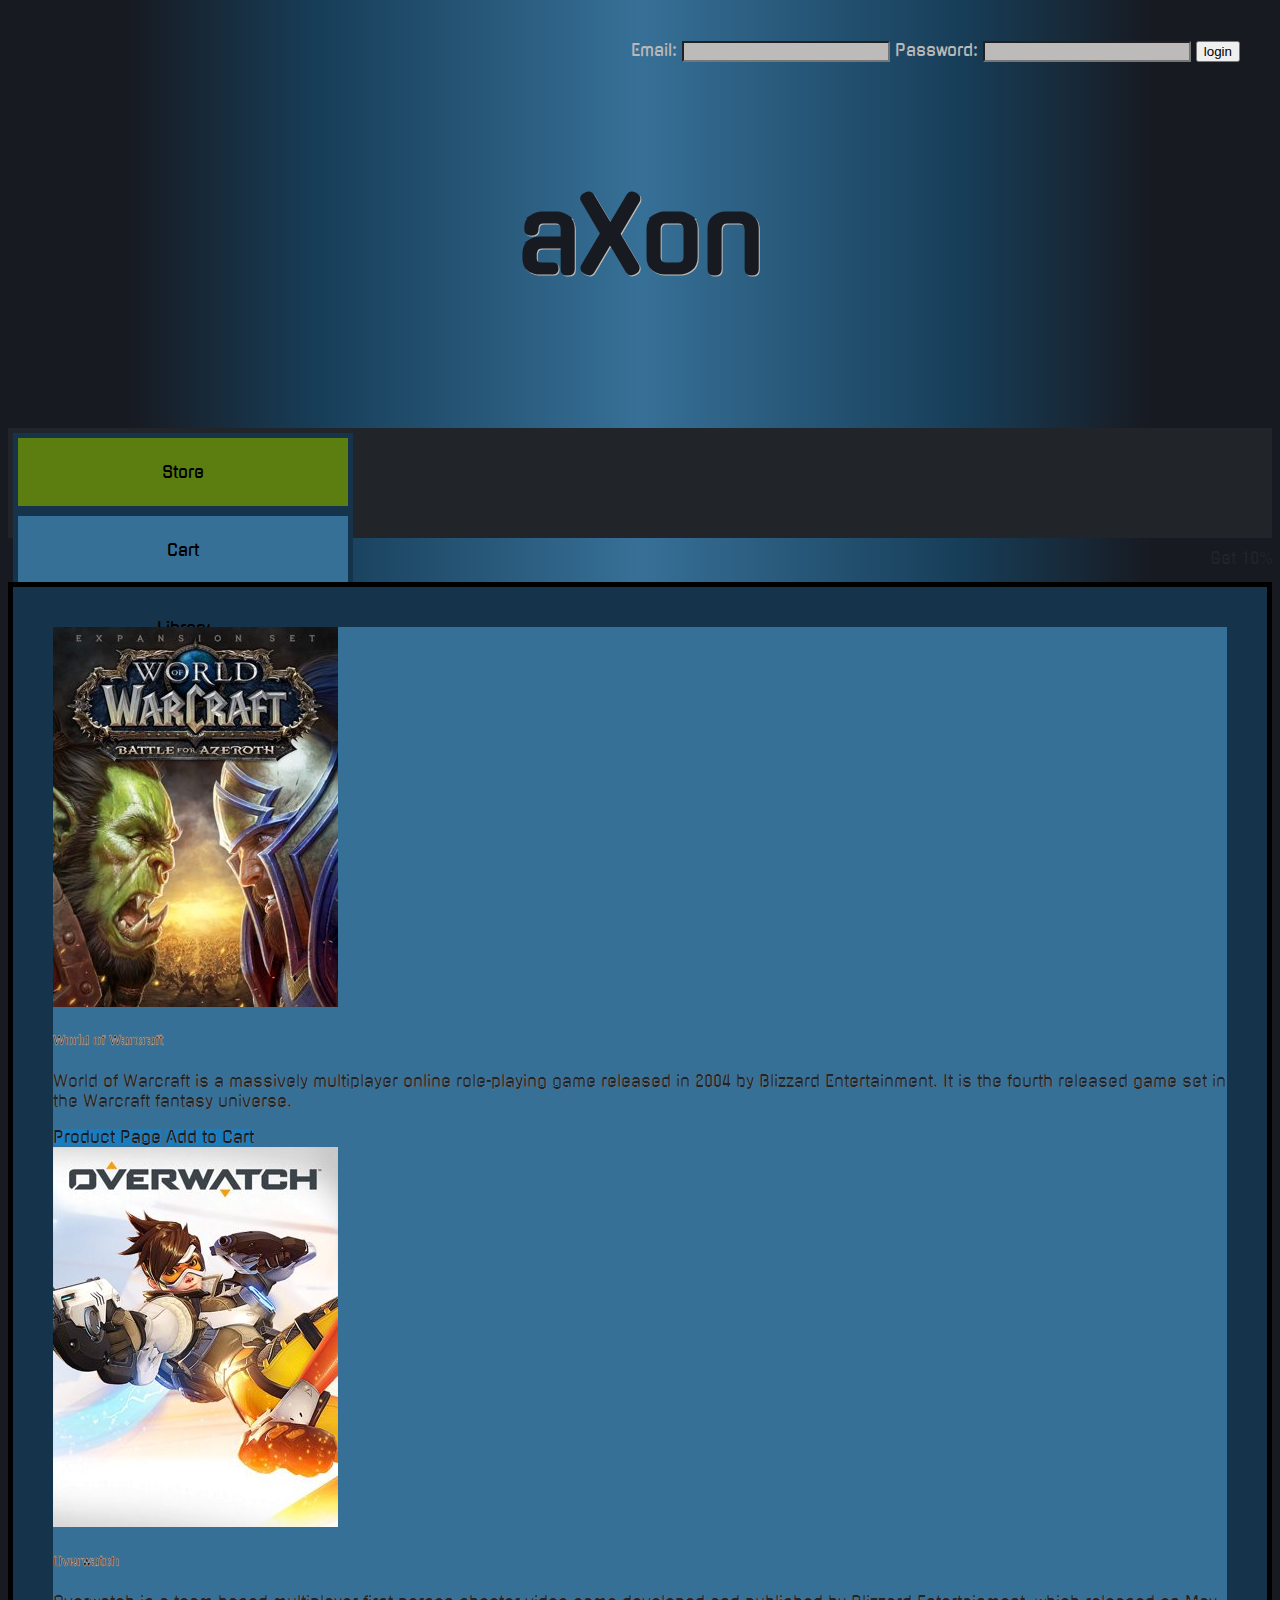
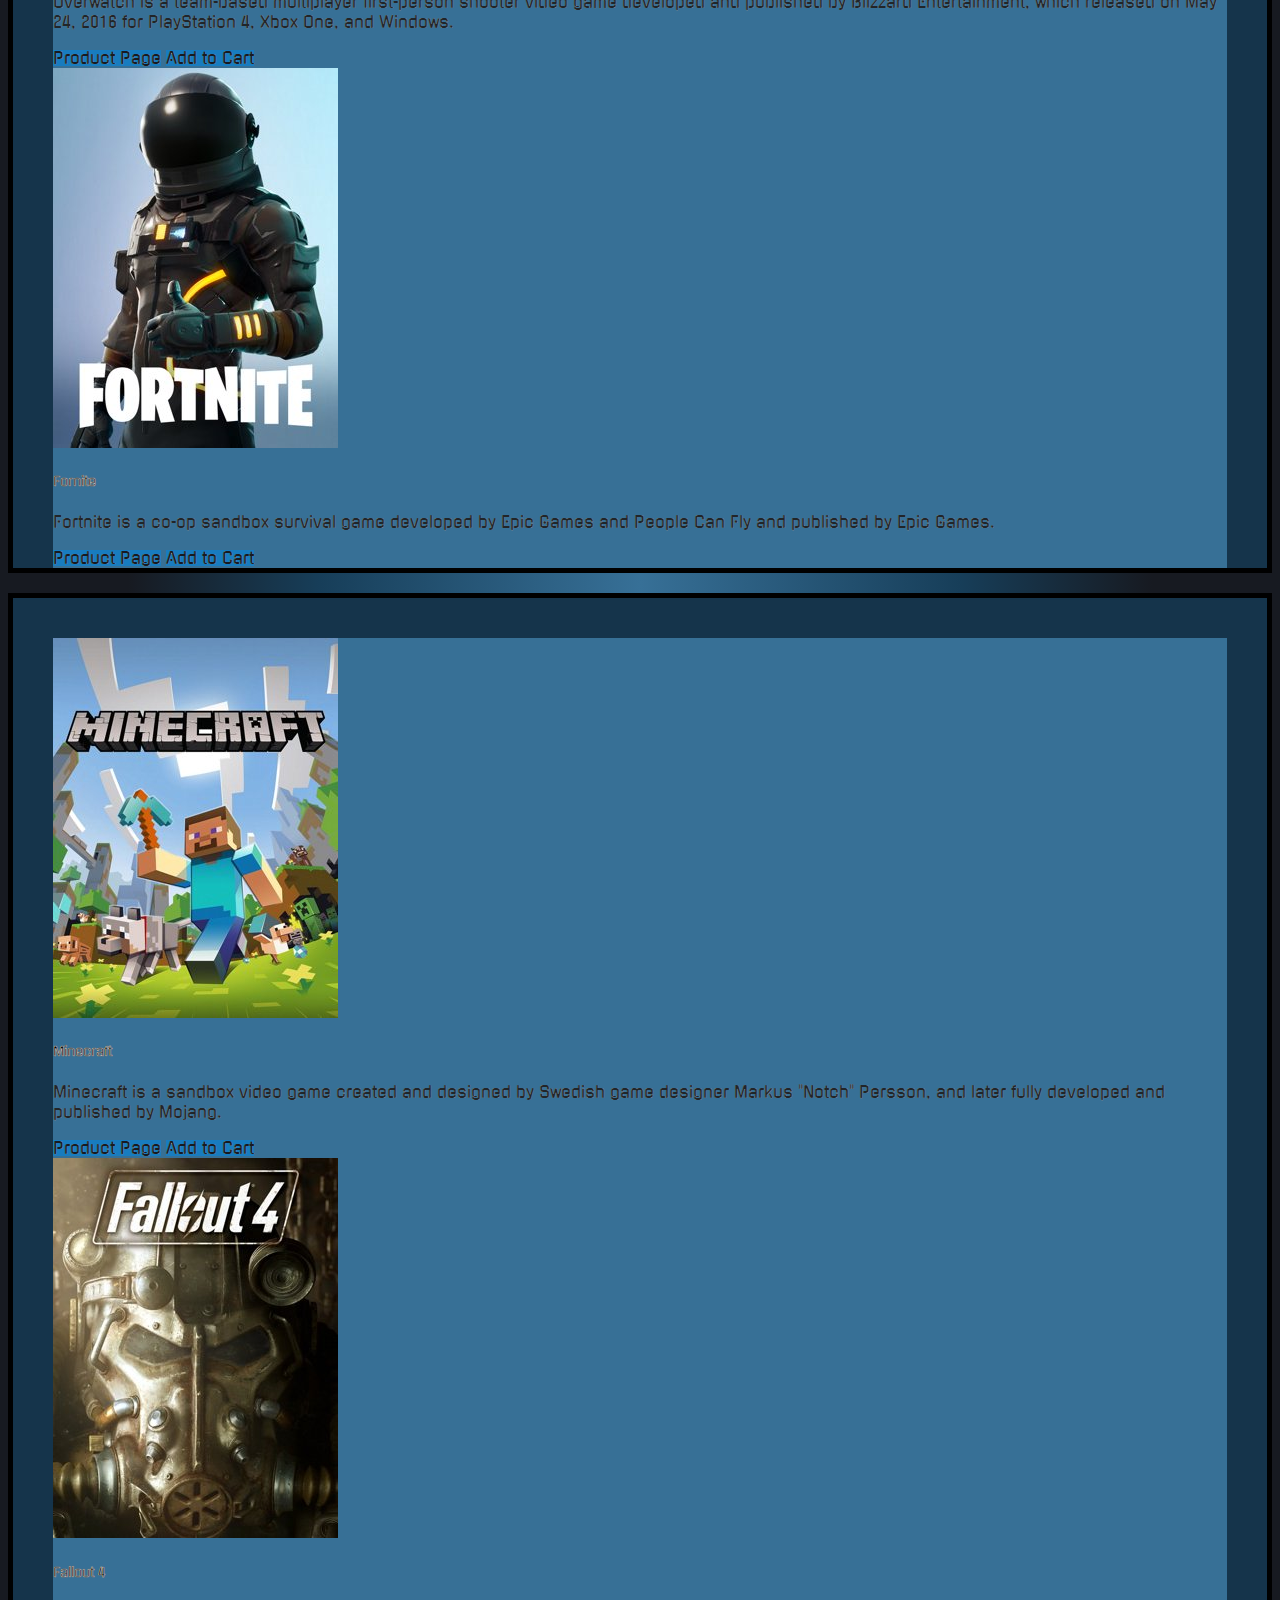
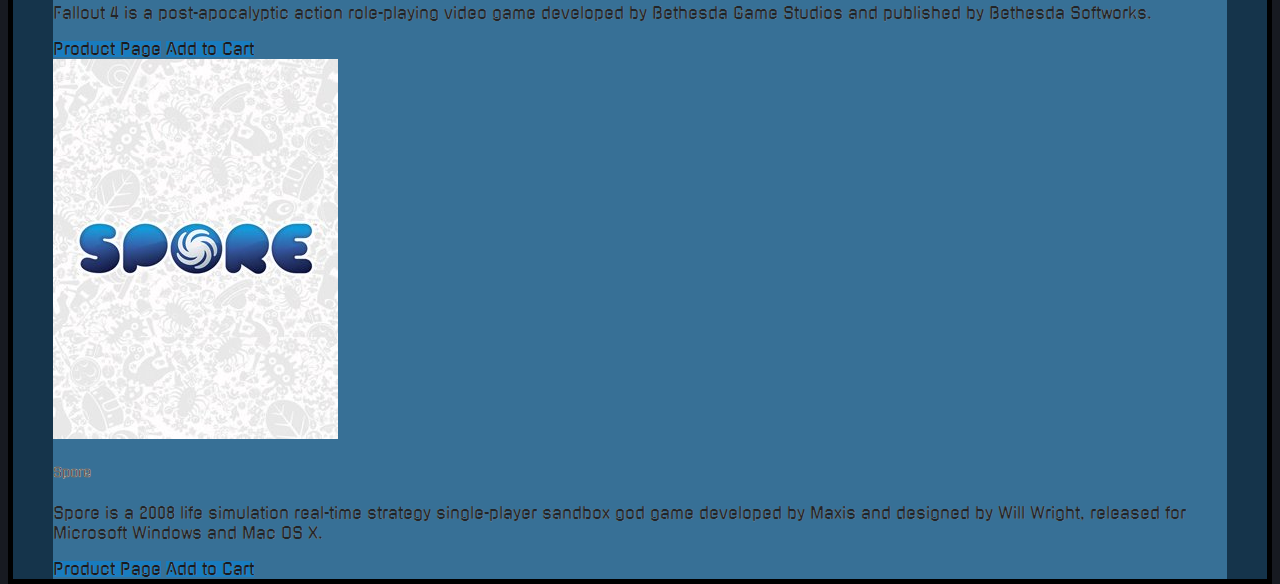
==== commit 19b56f98: "Merge pull request #41 from G00299944/Darren" ====
--- a/index.html
+++ b/index.html
@@ -34,7 +34,7 @@
 	
     <div class="container">
       <div class="row navBar">	  
-		<div id="store" class="navButton linkTags col-lg-3 col-md-3 col-sm-3 col-xs-3">
+		<div id="store" class="activeButton navButton linkTags col-lg-3 col-md-3 col-sm-3 col-xs-3">
           Store
         </div>
 		<div onclick="stringCart()" id="cart" class="navButton linkTags col-lg-3 col-md-3 col-sm-3 col-xs-3">
@@ -44,12 +44,14 @@
           Library
         </div>
         <div id="about" class="navButton linkTags col-lg-3 col-md-3 col-sm-3 col-xs-3">
-          About
+          Account
         </div>      
-      </div>
+			</div>
+			<div class="row">
+				<marquee behavior="scroll" direction="left">Get 10% off your next purchase with offer code - GUIPROJECT</marquee>
+		</div>
 	</div>
-	
-	<br>
+
 	
 	<!-- Content Row One -->
     <div class="container" id="gameContainer">
@@ -73,7 +75,7 @@
 					<p>Overwatch is a team-based multiplayer first-person shooter video game developed and published by Blizzard Entertainment, which released on May 24, 2016 for PlayStation 4, Xbox One, and Windows.</p>
 				</div>
 				<div class="card-footer">
-					<a href="WoW.html" class="btn btn-primary">Product Page</a>
+					<a href="overwatch.html" class="btn btn-primary">Product Page</a>
 					<a onclick="gameToCart(1)" class="btn btn-primary">Add to Cart</a>					
 				</div>
 			</div>
@@ -85,7 +87,7 @@
 					<p>Fortnite is a co-op sandbox survival game developed by Epic Games and People Can Fly and published by Epic Games.</p>
 				</div>
 				<div class="card-footer">
-					<a href="WoW.html" class="btn btn-primary">Product Page</a>
+					<a href="Fortnite.html" class="btn btn-primary">Product Page</a>
 					<a onclick="gameToCart(2)" class="btn btn-primary">Add to Cart</a>					
 				</div>
 			</div>
@@ -104,7 +106,7 @@
 					<p>Minecraft is a sandbox video game created and designed by Swedish game designer Markus "Notch" Persson, and later fully developed and published by Mojang.</p>
 				</div>
 				<div class="card-footer">
-					<a href="WoW.html" class="btn btn-primary">Product Page</a>
+					<a href="Minecraft.html" class="btn btn-primary">Product Page</a>
 					<a onclick="gameToCart(3)" class="btn btn-primary">Add to Cart</a>
 				</div>
 			</div>
@@ -116,7 +118,7 @@
 					<p>Fallout 4 is a post-apocalyptic action role-playing video game developed by Bethesda Game Studios and published by Bethesda Softworks.</p>
 				</div>
 				<div class="card-footer">
-					<a href="WoW.html" class="btn btn-primary">Product Page</a>
+					<a href="Fallout4.html" class="btn btn-primary">Product Page</a>
 					<a onclick="gameToCart(4)" class="btn btn-primary">Add to Cart</a>
 				</div>
 			</div>
@@ -128,7 +130,7 @@
 					<p>Spore is a 2008 life simulation real-time strategy single-player sandbox god game developed by Maxis and designed by Will Wright, released for Microsoft Windows and Mac OS X.</p>
 				</div>
 				<div class="card-footer">
-					<a href="WoW.html" class="btn btn-primary">Product Page</a>
+					<a href="Spore.html" class="btn btn-primary">Product Page</a>
 					<a onclick="gameToCart(5)" class="btn btn-primary">Add to Cart</a>
 				</div>
 			</div>
--- a/css/style.css
+++ b/css/style.css
@@ -1,6 +1,15 @@
+/* SITE-WIDE COLOR PALETTE
+#212529 - black;
+#15344b - darkblue;
+#377096 - blue;
+#187cbf - lightblue;
+#bdbbb9 - grey;
+#5c7e10 - green;
+#a4d007- lightgreen;
+*/
+
 /* Default class styles */
 	body {
-		background: rgb(23,26,33);
 		background: linear-gradient(90deg, rgba(23,26,33,1) 10%, rgba(23,62,89,1) 25%, rgba(55,112,151,1) 50%, rgba(23,62,89,1) 75%, rgba(23,26,33,1) 90%); 
 		height: 2300px;
 		font-family: 'Gugi', cursive;
@@ -33,18 +42,16 @@
 /* Links */
 	a{
 		color: #171a21;
-		text-decoration-style: none;
 		outline: 0;
 		text-decoration: none;
 	}
 	a:hover{
-		text-decoration-style: none;
 		text-decoration: none;
 	}
 
 /* Navigation Bar */	  
 	.navBar {
-		background-color: #15344b;
+		background-color: #212529;
 		height: 100px;
 		padding: 5px;
 	}
@@ -54,20 +61,24 @@
 		background-color: #377096;
 		text-align: center;
 		padding: 1.5em;
-		border: solid 5px;
+		border: solid 5px #15344b ;
 		transition-duration: 0.4s;
 	  }
+
 	.navButton:hover {
 		text-decoration:none;
-		background-color: #316282;
 		background-color: #187cbf;
+		cursor: pointer;
 	  }
 	.navButton:active {
 		text-decoration:none;
-		background-color: #265575;
-		background-color: #187cbf;
-		background-color: #166499;
 	  }
+	.activeButton {
+		background-color: #5c7e10;
+	}  
+	.activeButton:hover {
+		background-color: #a4d007;
+	}  	
  
 /* StorePage Cards */ 
 	#gameContainer{
@@ -88,54 +99,71 @@
 /* StorePage Card Buttons*/
 	.btn {
 		background-color: #187cbf;
+		text-align: center;
+		
 	}
 	.btn:hover {
 		background-color: #5c7e10;
-	}	
-
-/* Game Personal Pages*/		
-	.blankSpace {
+	}
+
+/* Library Cards */
+	.libraryCards {
+		
+	}
+
+/* Game Personal Pages*/
+	.leftContentDiv {
+		border: 5px solid #212529;
 		background-color: #15344b;
-		border: 0px;
+		padding: 10px;
+	}
+
+	.productPageBox {
+		border: 5px solid #212529;
+		background-color: #377096;
+		padding: 10px;
+	}
+
+	.productPageHeader {
+		text-align: center;
+		text-shadow: 1px 1px #bebcba;		
+	}
+
+	.productTrailer {
+		margin: 0 auto;
+	}
+	.productCarousel {
+		border: solid 5px #212529;
+	}
+
+	.rightContentDiv {
+		border: 5px solid #212529;
+		background-color: #15344b;
+		padding: 10px;
+		width: 365px;
+	}
+	.sideboxGameCover {
+		display: block;
+		margin:auto;
+		margin-left:auto;
+
+	}
+	.list-group-item{
+		background-color:#187cbf;
+	}
+
+	.productToCartBtn {
+		width: 35%;
 		margin: auto;
 	}
-	.carousel {
-		height: 400px;
-	}
-	.sidebox {
-		border: 5px solid #171a21;
-		background-color: #316282;
-		height: 600px;
-	}
-	.sideboxGameCover {
-		height: 300px;
-		display: block;
-		margin-left: auto;
-		margin-right: auto;
-	}
-	.BasketList{	
-		background-color:#316282;
-		border: 5px solid #171a21;
-		height: 500px;
-	}
-	.GameCarousel{
-		padding: 2em;
-		height: 600px;
-		border: 5px solid #171a21;
-		background-color: #316282;
-	}
-	.imageBox{
-		float:center;
-	}
-	.d-block{
-		height:400px;
-		width:500px;
-	}
-	.BoxImage{
-		position: relative;
-		left: 70px;
-		top: 30px;
-	}
+
+	.sticky {
+		position: fixed;
+		width: 365px;
+		top: 0;
+		padding-top: 10px;
+	}
+
 
 	/*login field styling*/
 	input[type="text"], textarea, input[type="password"] {
@@ -144,4 +172,30 @@
 	input {
 		width: 200px;
 	}
-	+	
+	/*checkout table styling*/
+	.checkout {
+		background-color: #377096  ;
+		border: solid;	
+	}
+	td {
+		border-color:#15344b  !important;
+		color: #bdbbb9;
+	}
+	#couponCodeText {
+		color: #bdbbb9;
+	}
+	
+	/* Current User Table */
+	.currentUserText {
+		color:#bdbbb9;
+	}
+	
+	.invisible {
+		visibility:hidden;
+	}
+
+	marquee {
+		color: #212529;
+		padding: 10px;
+	}
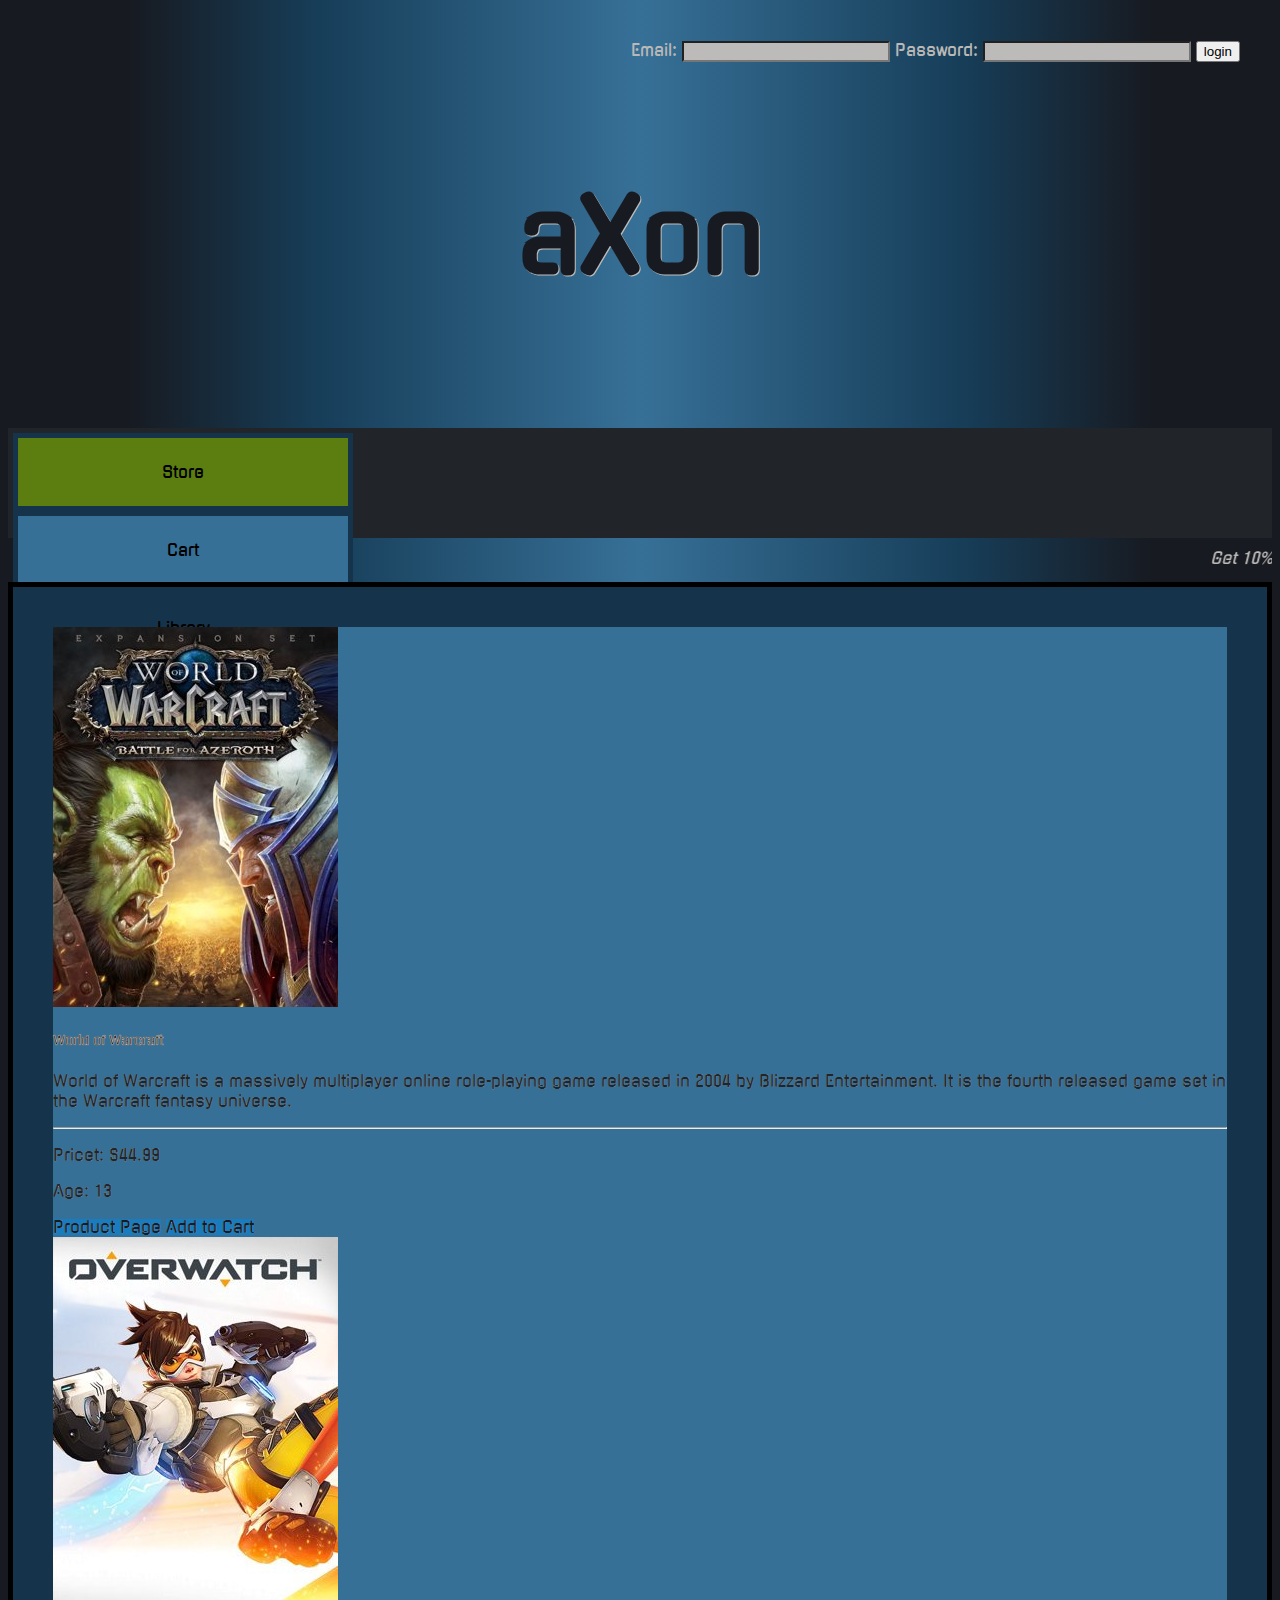
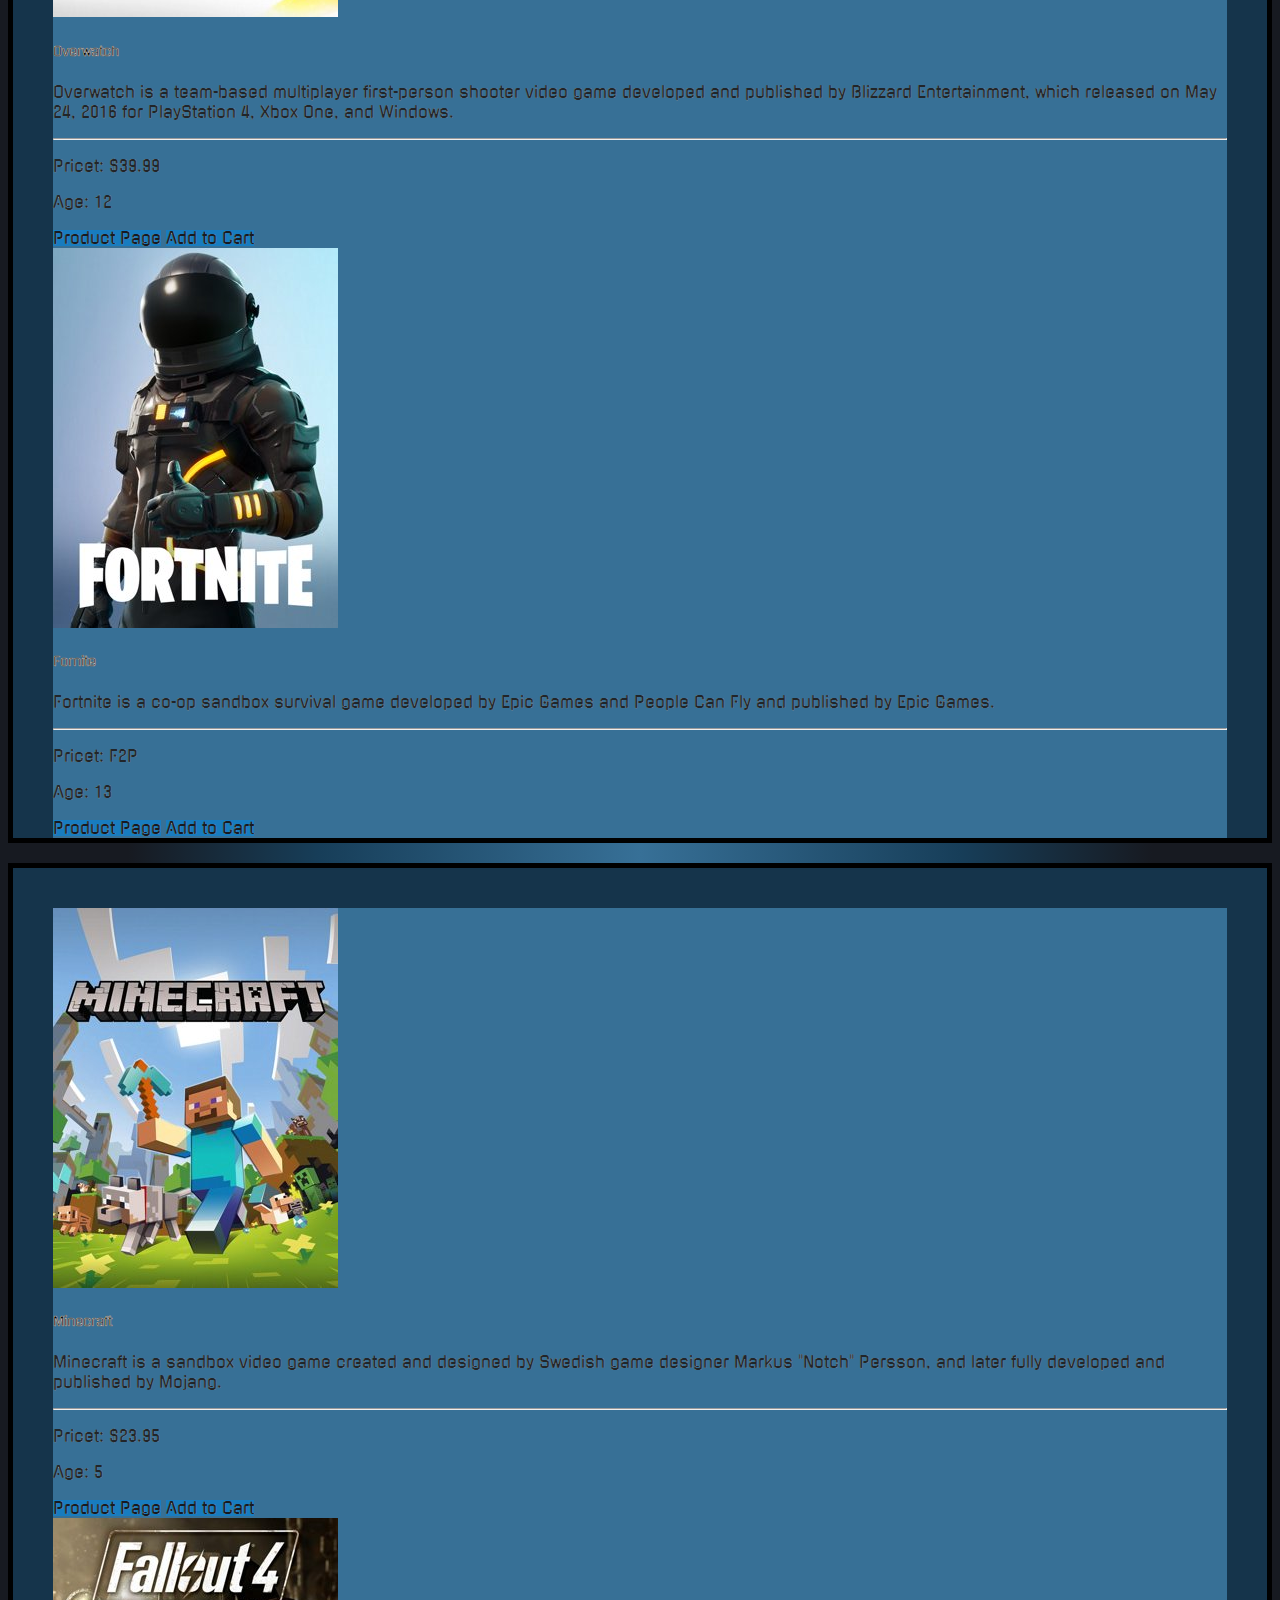
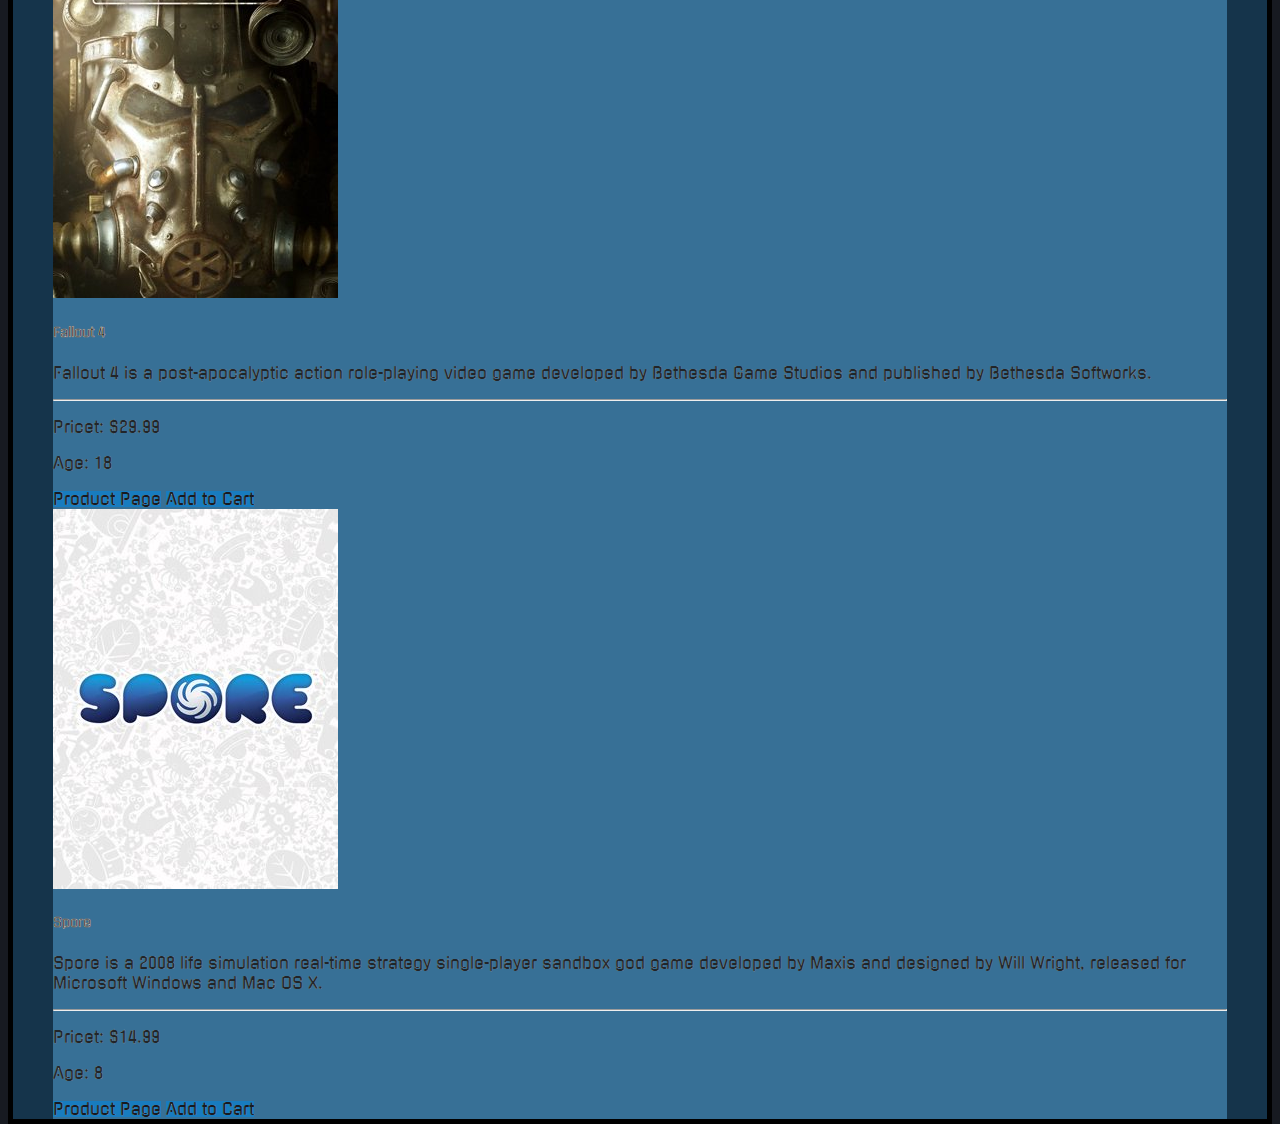
==== commit 6bd32a6c: "Merge pull request #44 from G00299944/Darren" ====
--- a/index.html
+++ b/index.html
@@ -33,22 +33,22 @@
 	<br><br>
 	
     <div class="container">
-      <div class="row navBar">	  
-		<div id="store" class="activeButton navButton linkTags col-lg-3 col-md-3 col-sm-3 col-xs-3">
-          Store
-        </div>
-		<div onclick="stringCart()" id="cart" class="navButton linkTags col-lg-3 col-md-3 col-sm-3 col-xs-3">
-          Cart
-        </div>	
-        <div id="library" class="navButton linkTags col-lg-3 col-md-3 col-sm-3 col-xs-3">
-          Library
-        </div>
-        <div id="about" class="navButton linkTags col-lg-3 col-md-3 col-sm-3 col-xs-3">
-          Account
-        </div>      
+		<div class="row navBar">	  
+			<div id="store" class="activeButton navButton linkTags col-lg-3 col-md-3 col-sm-3 col-xs-3">
+			  Store
 			</div>
-			<div class="row">
-				<marquee behavior="scroll" direction="left">Get 10% off your next purchase with offer code - GUIPROJECT</marquee>
+			<div onclick="stringCart()" id="cart" class="navButton linkTags col-lg-3 col-md-3 col-sm-3 col-xs-3">
+			  Cart
+			</div>	
+			<div id="library" class="navButton linkTags col-lg-3 col-md-3 col-sm-3 col-xs-3">
+			  Library
+			</div>
+			<div id="about" class="navButton linkTags col-lg-3 col-md-3 col-sm-3 col-xs-3">
+			  Account
+			</div>      
+		</div>
+		<div class="row">
+			<marquee behavior="scroll" direction="left" class="currentUserText"><i>Get 10% off your next purchase with offer code - GUIPROJECT</i></marquee>
 		</div>
 	</div>
 
@@ -61,6 +61,9 @@
 				<div class="card-body">
 					<h5 class="card-title"><b>World of Warcraft</b></h5>
 					<p>World of Warcraft is a massively multiplayer online role-playing game released in 2004 by Blizzard Entertainment. It is the fourth released game set in the Warcraft fantasy universe.</p>
+					<hr>
+					<p>Pricet: $44.99</p>
+					<p>Age: 13</p>
 				</div>
 				<div class="card-footer">
 					<a href="WoW.html" class="btn btn-primary">Product Page</a>
@@ -73,6 +76,9 @@
 				<div class="card-body">
 					<h5 class="card-title"><b>Overwatch</b></h5>
 					<p>Overwatch is a team-based multiplayer first-person shooter video game developed and published by Blizzard Entertainment, which released on May 24, 2016 for PlayStation 4, Xbox One, and Windows.</p>
+					<hr>
+					<p>Pricet: $39.99</p>
+					<p>Age: 12</p>
 				</div>
 				<div class="card-footer">
 					<a href="overwatch.html" class="btn btn-primary">Product Page</a>
@@ -85,6 +91,9 @@
 				<div class="card-body">
 					<h5 class="card-title"><b>Fornite</b></h5>
 					<p>Fortnite is a co-op sandbox survival game developed by Epic Games and People Can Fly and published by Epic Games.</p>
+					<hr>
+					<p>Pricet: F2P</p>
+					<p>Age: 13</p>					
 				</div>
 				<div class="card-footer">
 					<a href="Fortnite.html" class="btn btn-primary">Product Page</a>
@@ -104,6 +113,9 @@
 				<div class="card-body">
 					<h5 class="card-title"><b>Minecraft</b></h5>
 					<p>Minecraft is a sandbox video game created and designed by Swedish game designer Markus "Notch" Persson, and later fully developed and published by Mojang.</p>
+					<hr>
+					<p>Pricet: $23.95</p>
+					<p>Age: 5</p>								
 				</div>
 				<div class="card-footer">
 					<a href="Minecraft.html" class="btn btn-primary">Product Page</a>
@@ -116,6 +128,9 @@
 				<div class="card-body">
 					<h5 class="card-title"><b>Fallout 4</b></h5>
 					<p>Fallout 4 is a post-apocalyptic action role-playing video game developed by Bethesda Game Studios and published by Bethesda Softworks.</p>
+					<hr>
+					<p>Pricet: $29.99</p>
+					<p>Age: 18</p>								
 				</div>
 				<div class="card-footer">
 					<a href="Fallout4.html" class="btn btn-primary">Product Page</a>
@@ -128,6 +143,9 @@
 				<div class="card-body">
 					<h5 class="card-title"><b>Spore</b></h5>
 					<p>Spore is a 2008 life simulation real-time strategy single-player sandbox god game developed by Maxis and designed by Will Wright, released for Microsoft Windows and Mac OS X.</p>
+					<hr>
+					<p>Pricet: $14.99</p>
+					<p>Age: 8</p>					
 				</div>
 				<div class="card-footer">
 					<a href="Spore.html" class="btn btn-primary">Product Page</a>
--- a/css/style.css
+++ b/css/style.css
@@ -107,8 +107,17 @@
 	}
 
 /* Library Cards */
-	.libraryCards {
+	#LibraryGameContainer {
+		height: 750px;
+		padding: 10px;
 		
+	}
+	.libraryDiv {
+		border: 5px solid #212529;
+		background-color: #377096;
+		float: left;
+		padding: 10px;
+		margin: 10px;
 	}
 
 /* Game Personal Pages*/
@@ -143,6 +152,7 @@
 		width: 365px;
 	}
 	.sideboxGameCover {
+		width:100%;
 		display: block;
 		margin:auto;
 		margin-left:auto;
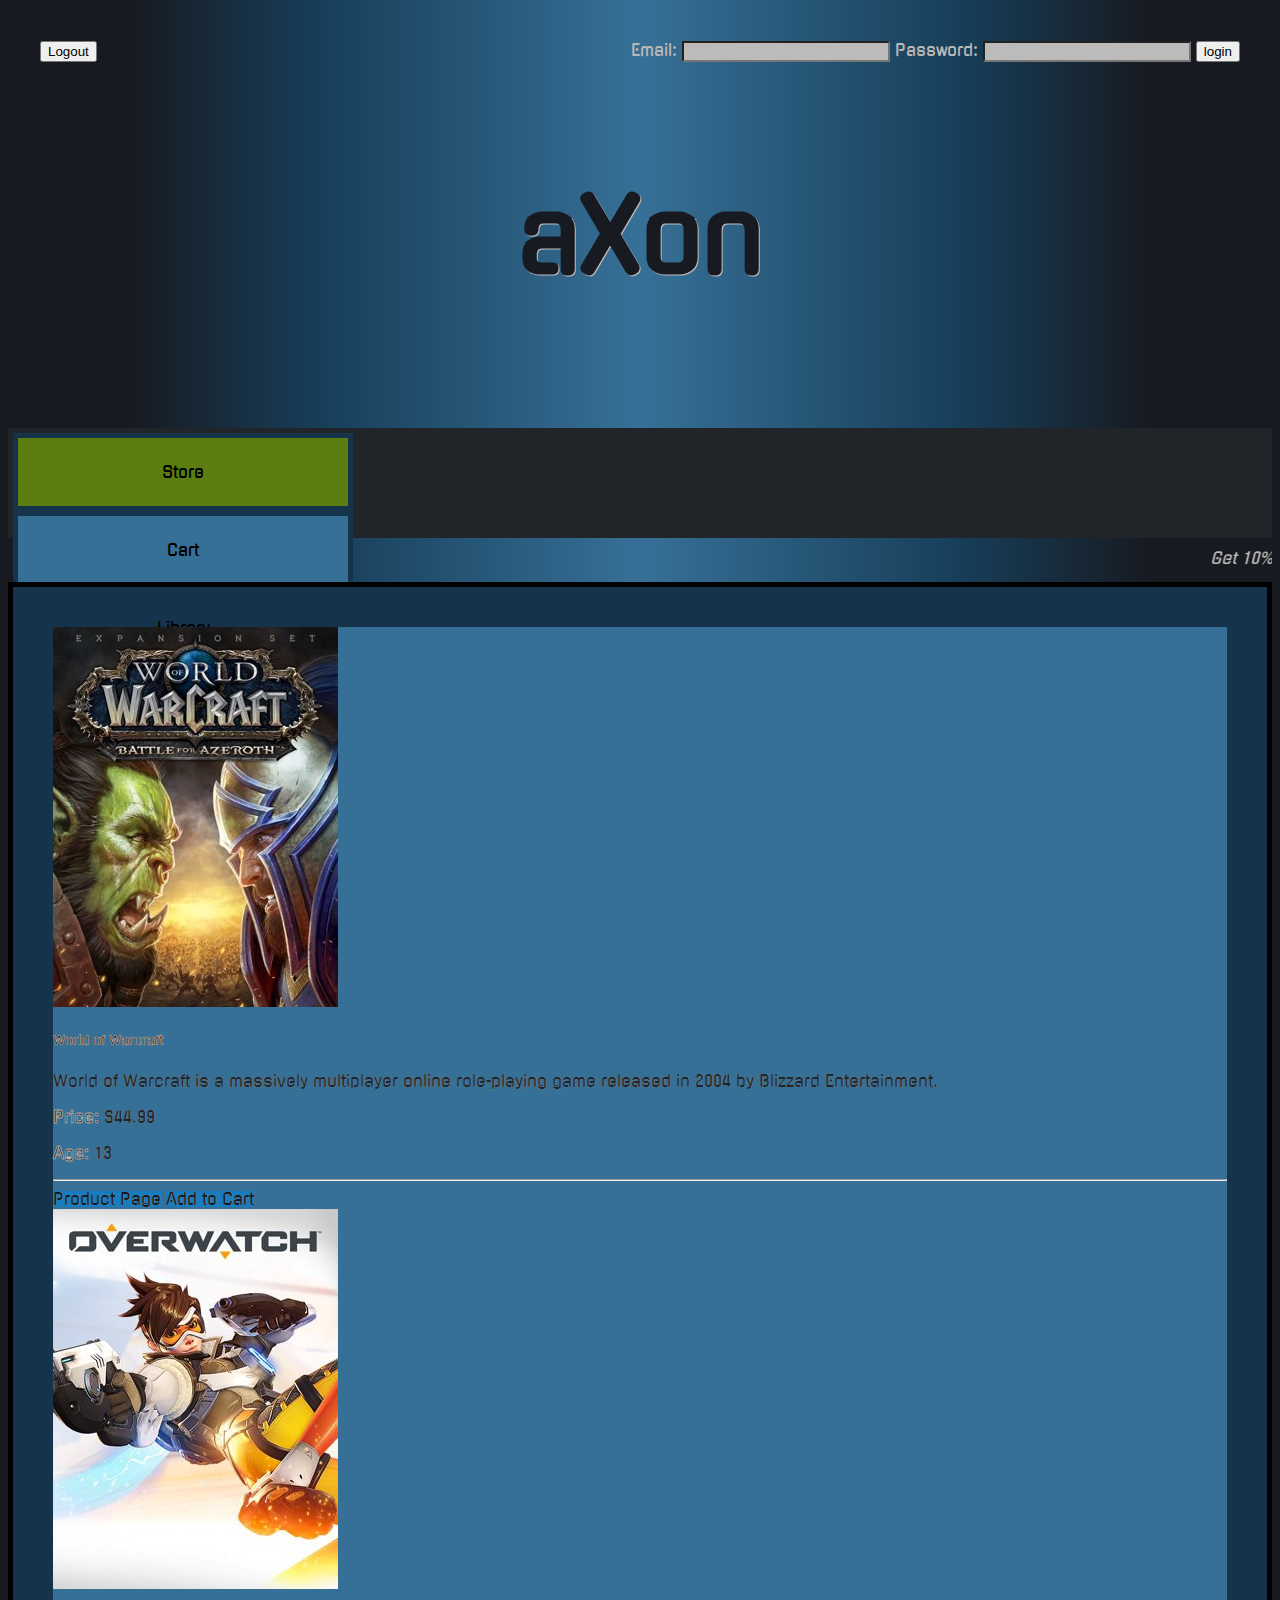
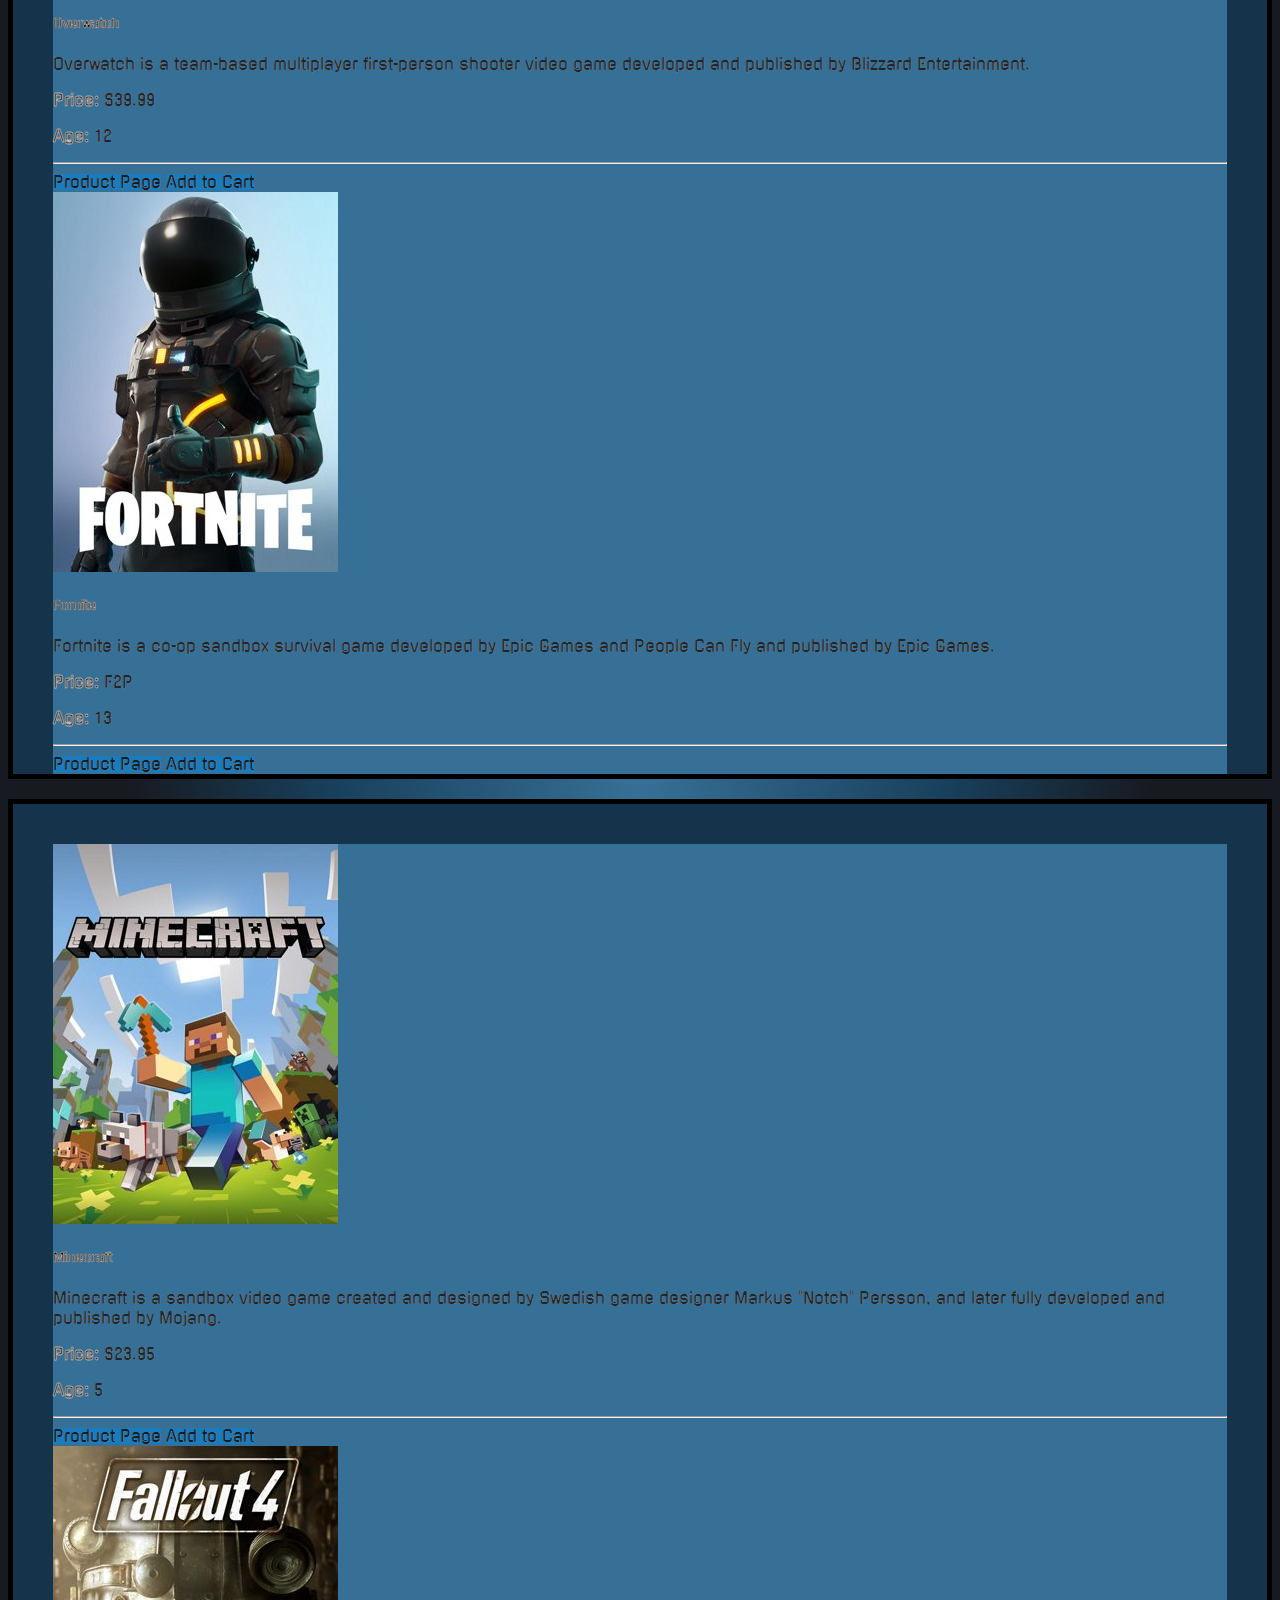
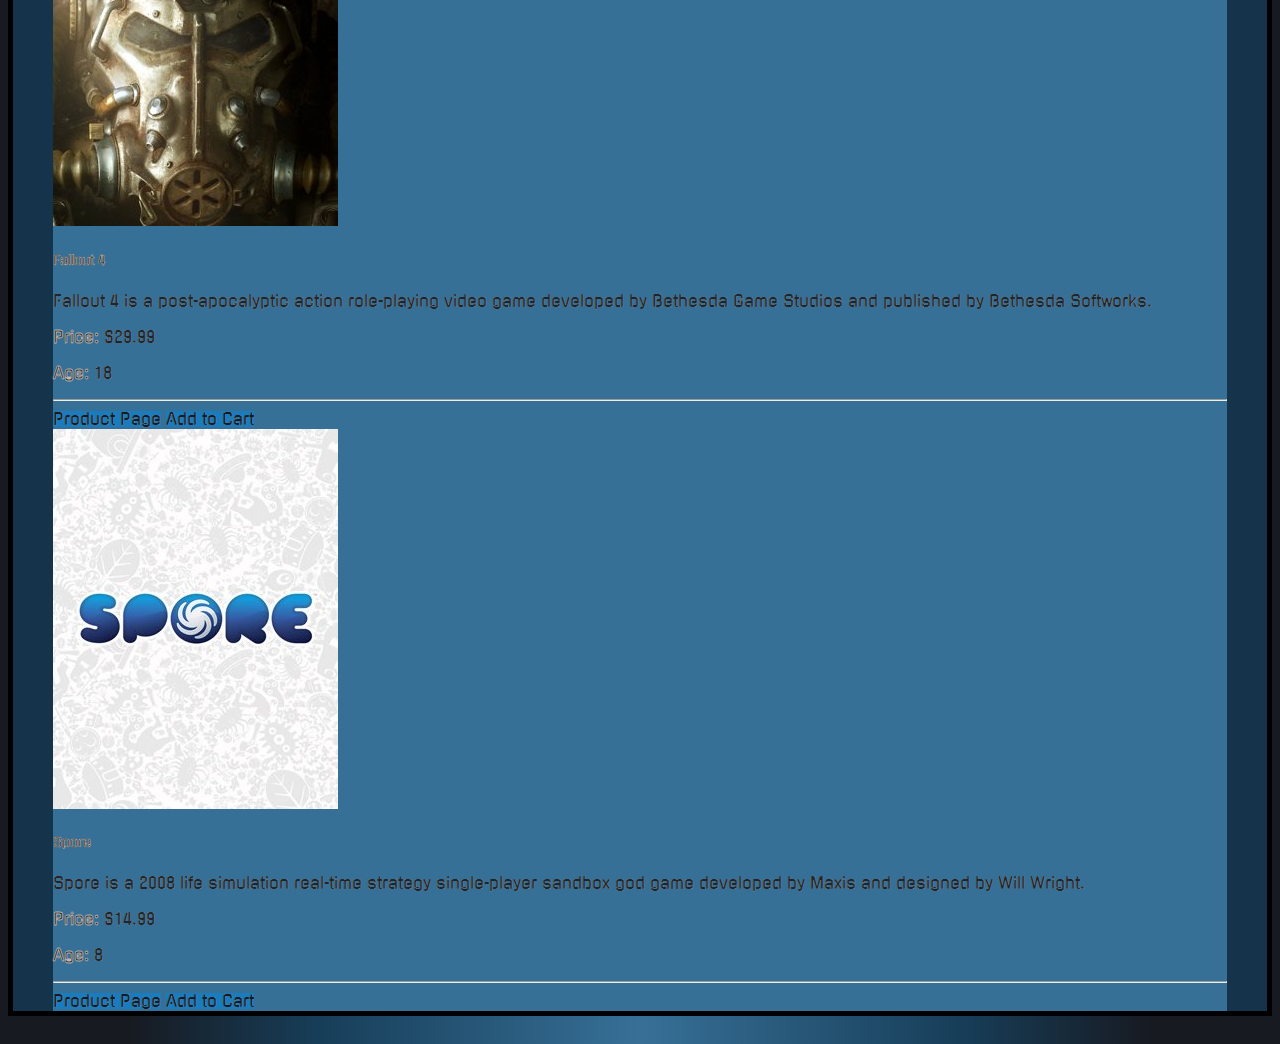
==== commit daf54ec0: "Merge pull request #45 from G00299944/Darren" ====
--- a/index.html
+++ b/index.html
@@ -19,8 +19,19 @@
 	<div id="loginFields">
 		Email: <input type="text" id="emailIn">
 		Password: <input type="password" id="passwordIn">
-		<button onclick="login()">login</button>
+		<button id="loginButton" >login</button>
 	</div>
+	<div id="logoutButton">
+		<button onclick="window.localStorage.clear(); location.reload()">Logout</button>	
+	</div>
+	<!-- Alert Thingy -->
+	<div id="myModal" class="modal">
+	  <div class="modal-content">
+		<span class="close">&times;</span>
+		<p id="modalMessagePara"></p>
+	  </div>
+	</div>
+	
 	
 	<br>
 	
@@ -60,14 +71,14 @@
 				<img class="card-img-top" src="images/gameCovers/World of Warcraft-285x380.jpg" alt="World Of Warcraft">
 				<div class="card-body">
 					<h5 class="card-title"><b>World of Warcraft</b></h5>
-					<p>World of Warcraft is a massively multiplayer online role-playing game released in 2004 by Blizzard Entertainment. It is the fourth released game set in the Warcraft fantasy universe.</p>
-					<hr>
-					<p>Pricet: $44.99</p>
-					<p>Age: 13</p>
+					<p>World of Warcraft is a massively multiplayer online role-playing game released in 2004 by Blizzard Entertainment.</p>
 				</div>
 				<div class="card-footer">
+					<p><b>Price:</b> $44.99</p>
+					<p><b>Age:</b> 13</p>
+					<hr>
 					<a href="WoW.html" class="btn btn-primary">Product Page</a>
-					<a onclick="gameToCart(0)" class="btn btn-primary">Add to Cart</a>
+					<a id="cartButton0" class="btn btn-primary">Add to Cart</a>
 				</div>
 			</div>
 			
@@ -75,14 +86,14 @@
 				<img class="card-img-top" src="images/gameCovers/Overwatch-285x380.jpg" alt="Overwatch">
 				<div class="card-body">
 					<h5 class="card-title"><b>Overwatch</b></h5>
-					<p>Overwatch is a team-based multiplayer first-person shooter video game developed and published by Blizzard Entertainment, which released on May 24, 2016 for PlayStation 4, Xbox One, and Windows.</p>
-					<hr>
-					<p>Pricet: $39.99</p>
-					<p>Age: 12</p>
+					<p>Overwatch is a team-based multiplayer first-person shooter video game developed and published by Blizzard Entertainment.</p>
 				</div>
 				<div class="card-footer">
+					<p><b>Price:</b> $39.99</p>
+					<p><b>Age:</b> 12</p>
+					<hr>
 					<a href="overwatch.html" class="btn btn-primary">Product Page</a>
-					<a onclick="gameToCart(1)" class="btn btn-primary">Add to Cart</a>					
+					<a id="cartButton1" class="btn btn-primary">Add to Cart</a>					
 				</div>
 			</div>
 			
@@ -90,14 +101,14 @@
 				<img class="card-img-top" src="images/gameCovers/Fortnite-285x380.jpg" alt="Fornite">
 				<div class="card-body">
 					<h5 class="card-title"><b>Fornite</b></h5>
-					<p>Fortnite is a co-op sandbox survival game developed by Epic Games and People Can Fly and published by Epic Games.</p>
-					<hr>
-					<p>Pricet: F2P</p>
-					<p>Age: 13</p>					
+					<p>Fortnite is a co-op sandbox survival game developed by Epic Games and People Can Fly and published by Epic Games.</p>				
 				</div>
 				<div class="card-footer">
+					<p><b>Price:</b> F2P</p>
+					<p><b>Age:</b> 13</p>	
+					<hr>
 					<a href="Fortnite.html" class="btn btn-primary">Product Page</a>
-					<a onclick="gameToCart(2)" class="btn btn-primary">Add to Cart</a>					
+					<a id="cartButton2" onclick="gameToCart(2)" class="btn btn-primary">Add to Cart</a>					
 				</div>
 			</div>
 		</div>
@@ -112,14 +123,14 @@
 				<img class="card-img-top" src="images/gameCovers/Minecraft-285x380.jpg" alt="Minecraft">
 				<div class="card-body">
 					<h5 class="card-title"><b>Minecraft</b></h5>
-					<p>Minecraft is a sandbox video game created and designed by Swedish game designer Markus "Notch" Persson, and later fully developed and published by Mojang.</p>
-					<hr>
-					<p>Pricet: $23.95</p>
-					<p>Age: 5</p>								
+					<p>Minecraft is a sandbox video game created and designed by Swedish game designer Markus "Notch" Persson, and later fully developed and published by Mojang.</p>								
 				</div>
 				<div class="card-footer">
+					<p><b>Price:</b> $23.95</p>
+					<p><b>Age:</b> 5</p>
+					<hr>
 					<a href="Minecraft.html" class="btn btn-primary">Product Page</a>
-					<a onclick="gameToCart(3)" class="btn btn-primary">Add to Cart</a>
+					<a id="cartButton3" onclick="gameToCart(3)" class="btn btn-primary">Add to Cart</a>
 				</div>
 			</div>
 			
@@ -127,14 +138,14 @@
 				<img class="card-img-top" src="images/gameCovers/Fallout 4-285x380.jpg" alt="Overwatch">
 				<div class="card-body">
 					<h5 class="card-title"><b>Fallout 4</b></h5>
-					<p>Fallout 4 is a post-apocalyptic action role-playing video game developed by Bethesda Game Studios and published by Bethesda Softworks.</p>
-					<hr>
-					<p>Pricet: $29.99</p>
-					<p>Age: 18</p>								
+					<p>Fallout 4 is a post-apocalyptic action role-playing video game developed by Bethesda Game Studios and published by Bethesda Softworks.</p>							
 				</div>
 				<div class="card-footer">
+					<p><b>Price:</b> $29.99</p>
+					<p><b>Age:</b> 18</p>	
+					<hr>					
 					<a href="Fallout4.html" class="btn btn-primary">Product Page</a>
-					<a onclick="gameToCart(4)" class="btn btn-primary">Add to Cart</a>
+					<a id="cartButton4" onclick="gameToCart(4)" class="btn btn-primary">Add to Cart</a>
 				</div>
 			</div>
 			
@@ -142,20 +153,21 @@
 				<img class="card-img-top" src="images/gameCovers/Spore-285x380.jpg" alt="World Of Warcraft">
 				<div class="card-body">
 					<h5 class="card-title"><b>Spore</b></h5>
-					<p>Spore is a 2008 life simulation real-time strategy single-player sandbox god game developed by Maxis and designed by Will Wright, released for Microsoft Windows and Mac OS X.</p>
-					<hr>
-					<p>Pricet: $14.99</p>
-					<p>Age: 8</p>					
+					<p>Spore is a 2008 life simulation real-time strategy single-player sandbox god game developed by Maxis and designed by Will Wright.</p>				
 				</div>
 				<div class="card-footer">
+					<p><b>Price:</b> $14.99</p>
+					<p><b>Age:</b> 8</p>
+					<hr>					
 					<a href="Spore.html" class="btn btn-primary">Product Page</a>
-					<a onclick="gameToCart(5)" class="btn btn-primary">Add to Cart</a>
+					<a id="cartButton5" onclick="gameToCart(5)" class="btn btn-primary">Add to Cart</a>
 				</div>
 			</div>
 		</div>
 	</div>	
 	
-
+	<br>
+	
 	<!--Javascript-->
 	<script src="scripts/index.JS"></script>
 	<script src="scripts/navigation.JS"></script>
--- a/css/style.css
+++ b/css/style.css
@@ -11,9 +11,17 @@
 /* Default class styles */
 	body {
 		background: linear-gradient(90deg, rgba(23,26,33,1) 10%, rgba(23,62,89,1) 25%, rgba(55,112,151,1) 50%, rgba(23,62,89,1) 75%, rgba(23,26,33,1) 90%); 
-		height: 2300px;
 		font-family: 'Gugi', cursive;
 	}
+	#cartBody {
+		height: 1000px;
+	}
+	#libraryBody {
+		height: 1000px;
+	}
+	#productBody {
+		height: 2000px;
+	}			
 	p {
 		color: #212529;
 		font-family: 'Gugi', cursive;
@@ -38,6 +46,11 @@
 		padding: 2em;
 		color: #bab8b6;
 	}
+	#logoutButton{
+		float: left;
+		padding: 2em;
+		color: #bab8b6;
+	}	
 
 /* Links */
 	a{
@@ -108,7 +121,6 @@
 
 /* Library Cards */
 	#LibraryGameContainer {
-		height: 750px;
 		padding: 10px;
 		
 	}
@@ -117,9 +129,13 @@
 		background-color: #377096;
 		float: left;
 		padding: 10px;
-		margin: 10px;
-	}
-
+		margin-left: 45px;
+		margin-bottom: 45px;
+	}
+	#libraryButtons {
+		margin-left:60px;
+	}
+	
 /* Game Personal Pages*/
 	.leftContentDiv {
 		border: 5px solid #212529;
@@ -204,8 +220,30 @@
 	.invisible {
 		visibility:hidden;
 	}
-
+	
+	/* Extra Things */
 	marquee {
 		color: #212529;
 		padding: 10px;
 	}
+
+	
+	/* The Almighty Modal */
+	.modal{
+		display: none;
+		position:fixed;
+		z-index: 1;
+		width: 100%;
+		height: 100%;
+		background-color: rgba(0,0,0,0.4);
+		padding:10px;
+	}
+	.modal p {
+		text-align: center;
+	}
+	.modal-content{
+		background-color:#bdbbb9;
+		width: 30%;
+		margin: auto;
+		padding:10px;
+	}